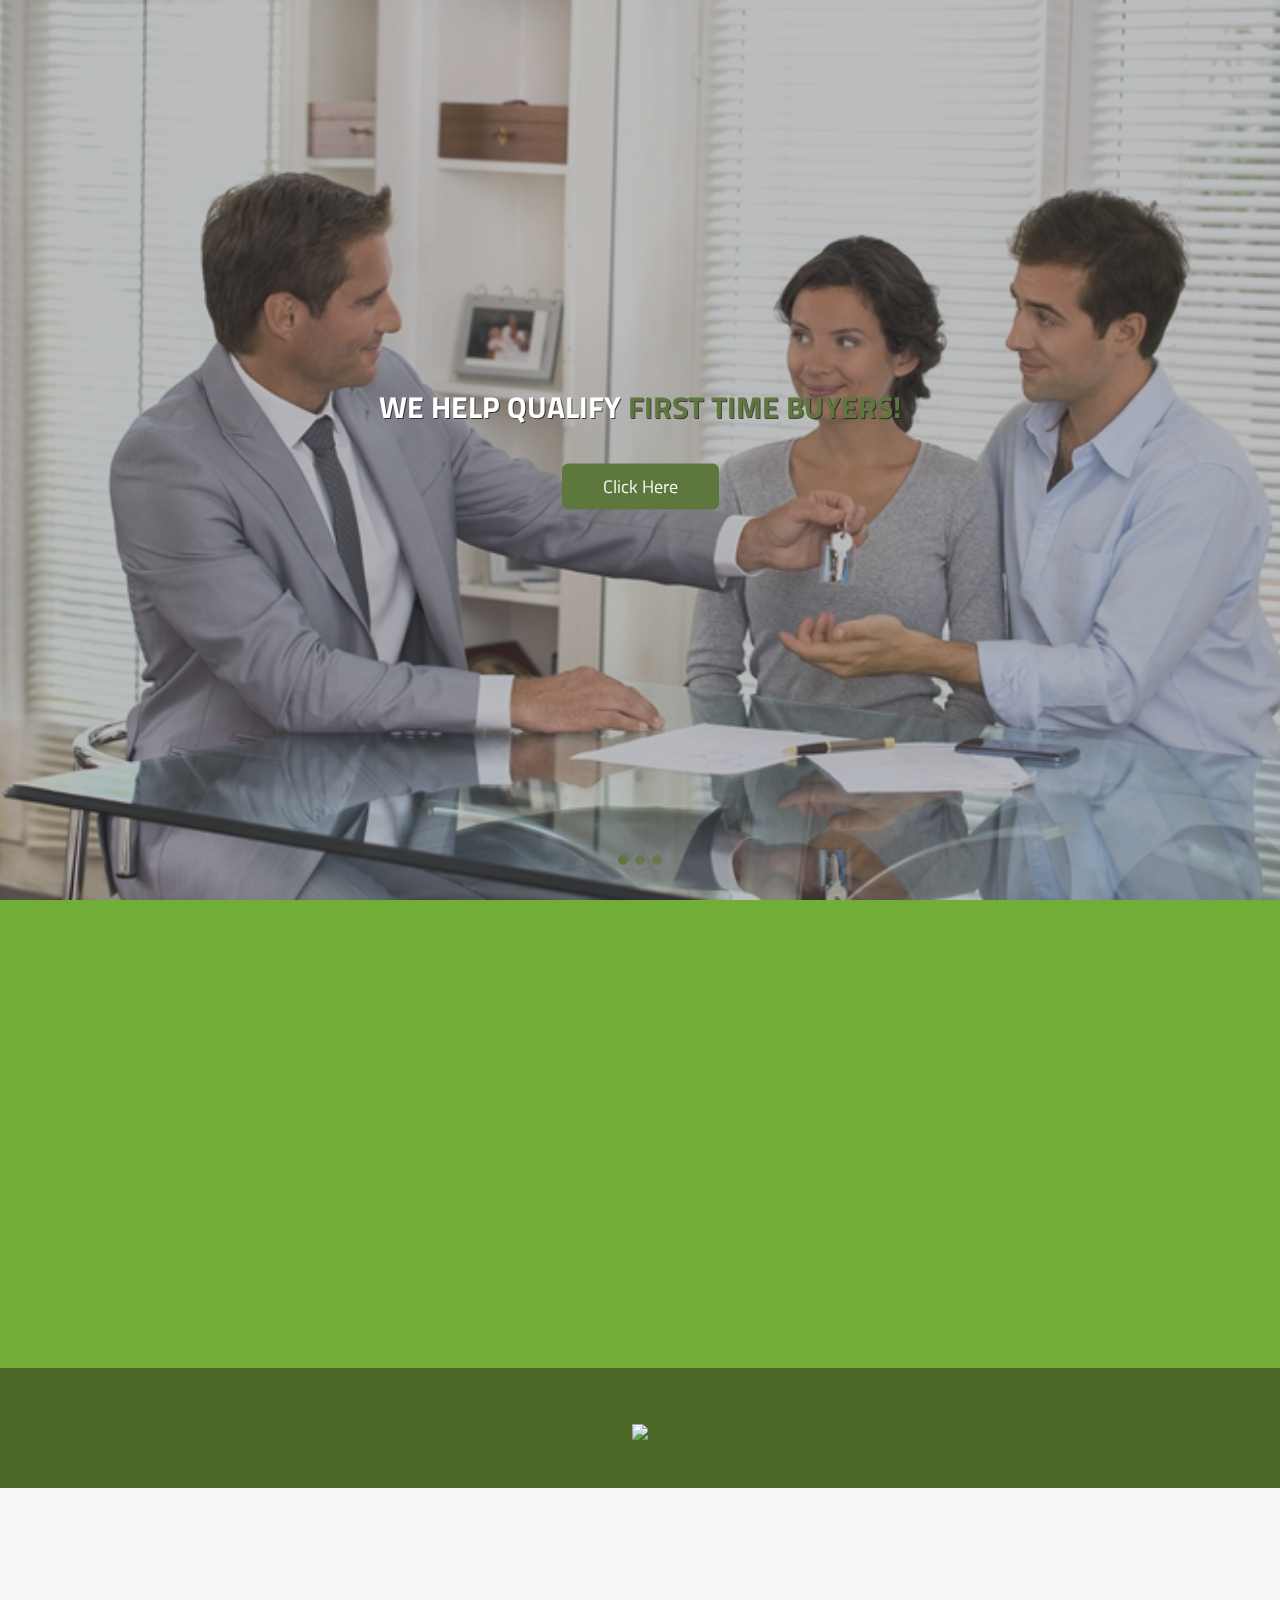
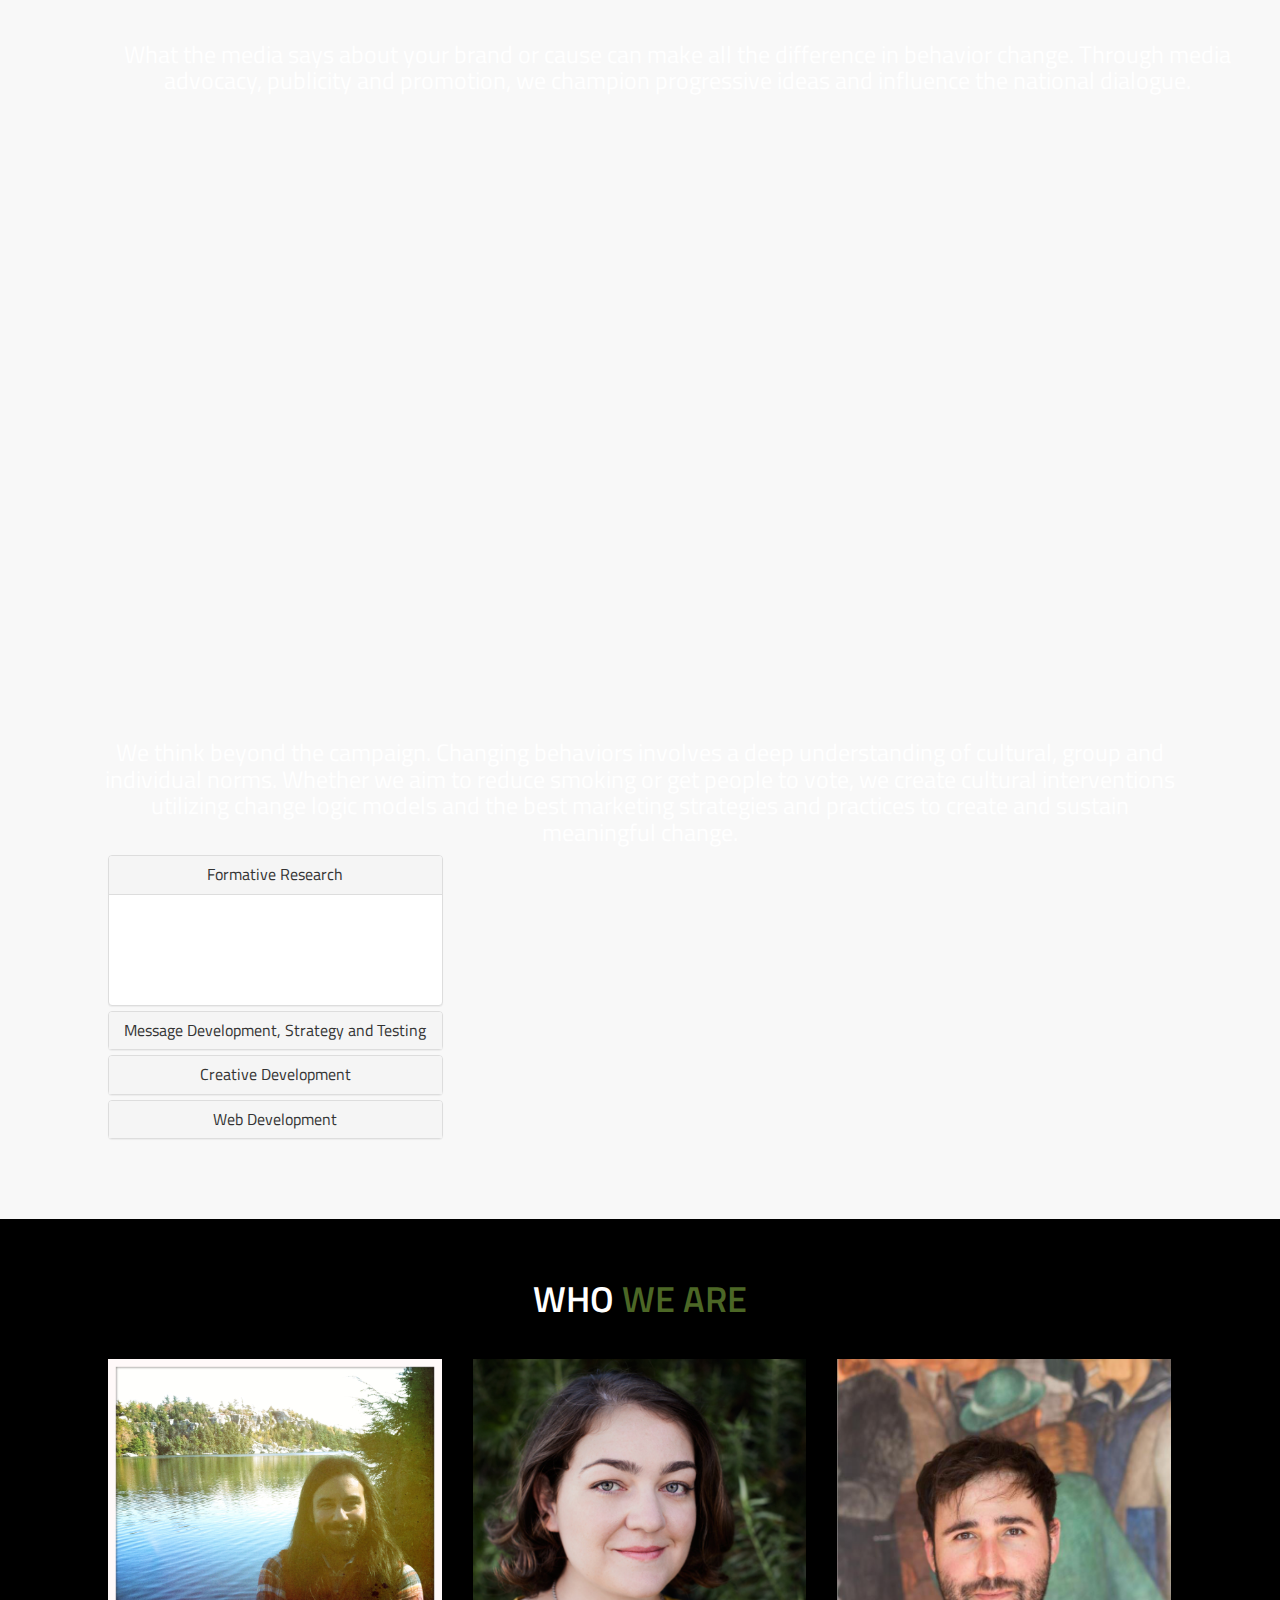
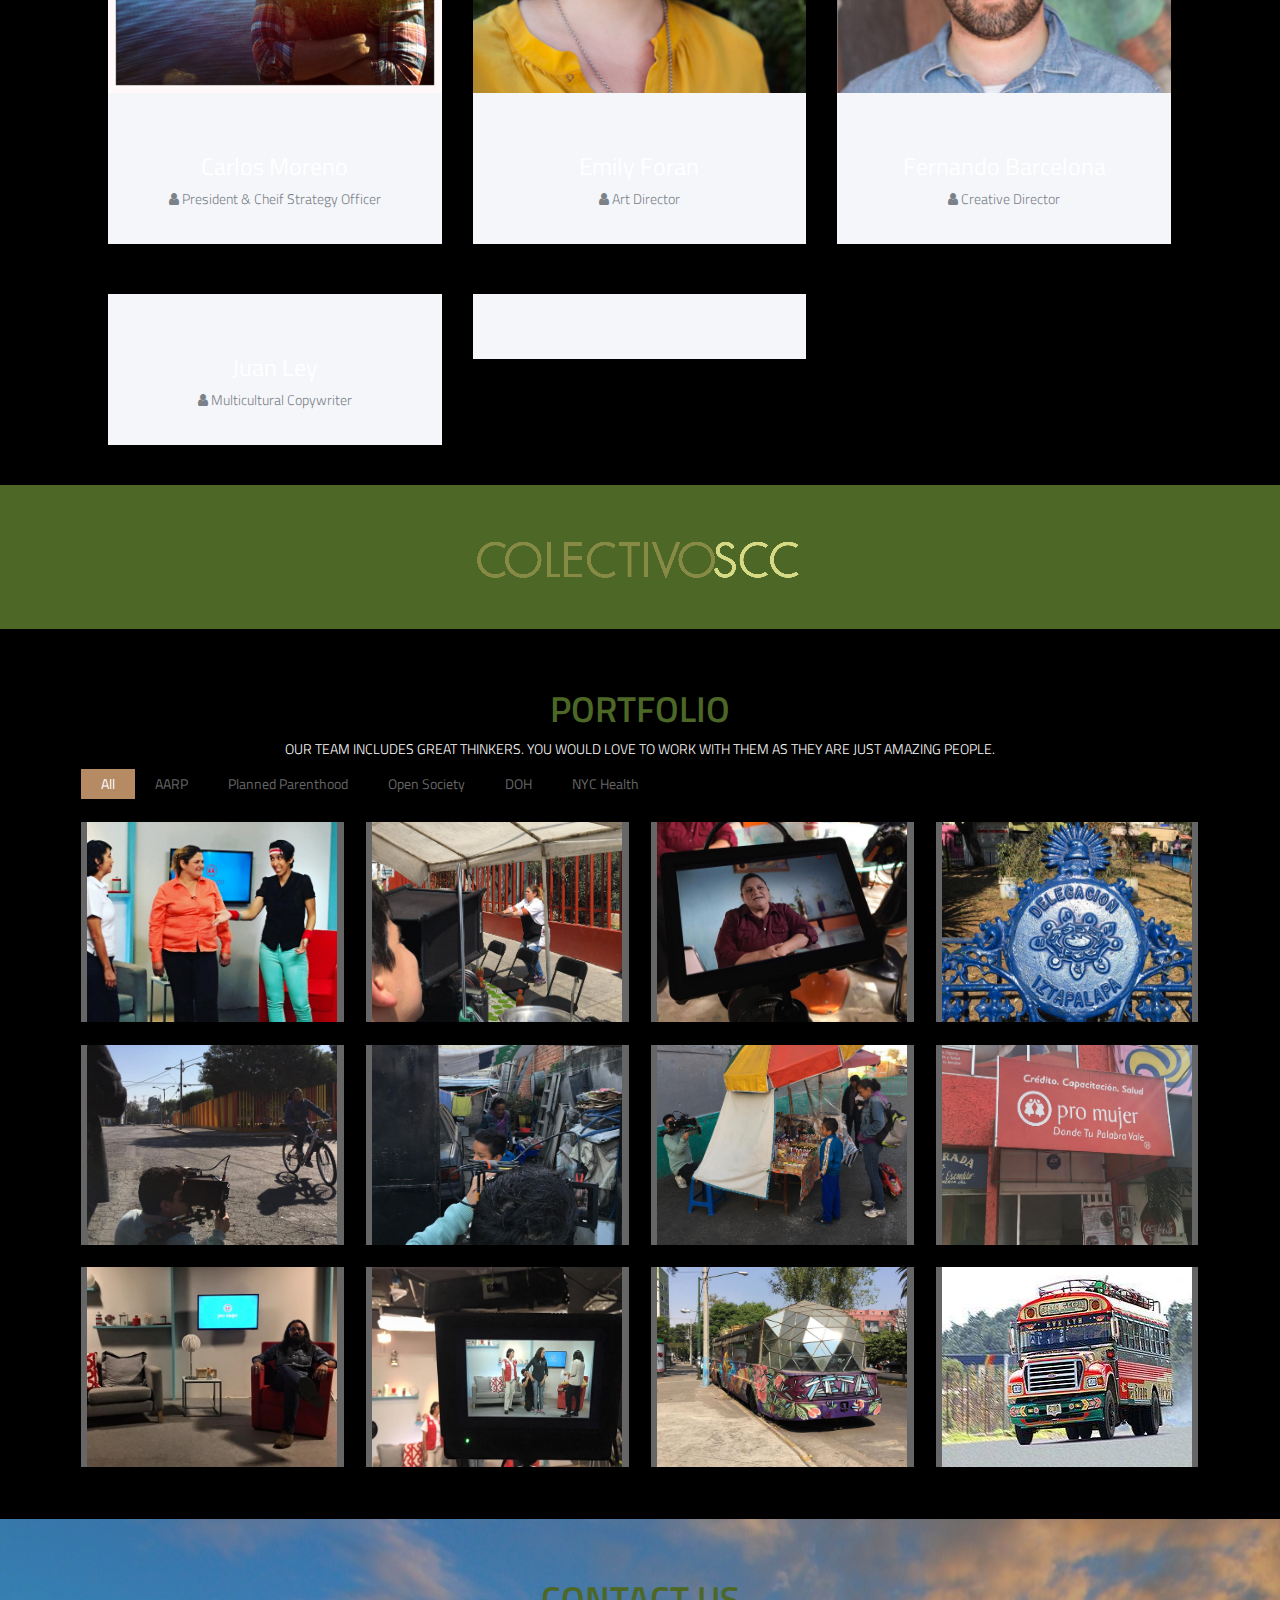
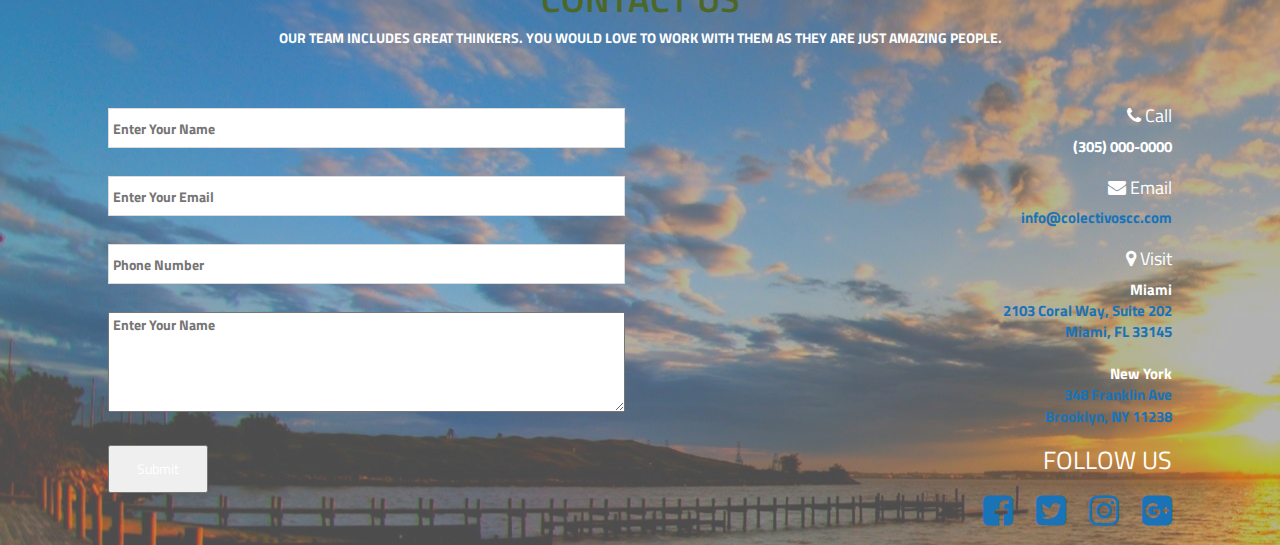
==== public/index.html @ 6e2c5926 "push" ====
<!doctype html>
<html>
<head>
    <meta charset="utf-8">
    <meta http-equiv="X-UA-Compatible" content="IE=edge">
    <meta name="viewport" content="width=device-width, initial-scale=1">
    <title>Banking Mortgage Services</title>

    <!--Google web fonts-->
    <link href='http://fonts.googleapis.com/css?family=Titillium+Web:400,300,300italic,400italic,600,700,600italic,200,200italic' rel='stylesheet' type='text/css'>    
    <link href='http://fonts.googleapis.com/css?family=Play:400,700' rel='stylesheet' type='text/css'>
    
    <!-- Bootstrap -->
    <link href="css/bootstrap.min.css" rel="stylesheet">

    <link rel="stylesheet" type="text/css" href="css/animate.css">

    <!-- font awesome-->
    <link href="http://maxcdn.bootstrapcdn.com/font-awesome/4.2.0/css/font-awesome.min.css" rel="stylesheet">
    <link rel="stylesheet" href="css/skillset.css">


    <link rel="stylesheet" type="text/css" href="css/owl.carousel.css"> 
    <link rel="stylesheet" type="text/css" href="css/owl.transitions.css">
    <link rel="stylesheet" type="text/css" href="css/owl.theme.css">

    <link rel="stylesheet" type="text/css" href="style.css">

    <!-- HTML5 shim and Respond.js for IE8 support of HTML5 elements and media queries -->
    <!-- WARNING: Respond.js doesn't work if you view the page via file:// -->
    <!--[if lt IE 9]>
      <script src="https://oss.maxcdn.com/html5shiv/3.7.2/html5shiv.min.js"></script>
      <script src="https://oss.maxcdn.com/respond/1.4.2/respond.min.js"></script>
    <![endif]-->
</head>

<body>
<!--preloader-->
    <div id="preloader">
      <div id="status">&nbsp;</div>
    </div> 

<header class="main_header">
  <div class="row">
    <div class="content"> <a class="logo" href="#"><img src="img/looog.png" width="100px"></a>
      <div class="mobile-toggle"> <span></span> <span></span> <span></span></div>
      <nav>
        <ul class="main_menu">
          <li><a href=".hero">Home</a></li>
          <li><a href=".work_section">What We Do</a></li>
          <li><a href=".blog_area">Who We Are</a></li>
          <li><a href=".blog_area">Special Programs</a></li>
          <li><a href=".contact_area">Contact</a></li>                    
        </ul>
      </nav>
    </div>
  </div>
  <!-- END row --> 
</header>

<div class="carousel fade-carousel slide" data-ride="carousel" data-interval="2000" id="bs-carousel">
  <!-- Overlay -->
  <div class="overlay"></div>

  <!-- Indicators -->
  <ol class="carousel-indicators">
    <li data-target="#bs-carousel" data-slide-to="0" class="active"></li>
    <li data-target="#bs-carousel" data-slide-to="1"></li>
    <li data-target="#bs-carousel" data-slide-to="2"></li>
  </ol>
  
  <!-- Wrapper for slides -->
  <div class="carousel-inner">
    <div class="item slides active">
      <div class="slide-1"></div>
      <div class="hero">
        <hgroup>
            <h2><b>We help qualify <span>first time buyers!</b></span></h2>        
            <h3></h3>
        </hgroup>
        <a href="#audio" class="scrollupto"><button class="btn btn-hero btn-lg" role="button">Click Here</button></a>
      </div>
    </div>
    <div class="item slides">
      <div class="slide-2"></div>
      <div class="hero">        
        <hgroup> 
            <h2><b>Save hundreds <span>on your mortgage payment!</b></span></h2>        
            <h3></h3>
        </hgroup>       
        <button class="btn btn-hero btn-lg" href="#tints"role="button">Click Here</button>
      </div>
    </div>
    <div class="item slides">
      <div class="slide-3"></div>
      <div class="hero">        
        <hgroup>
            <h2><b>We offer FHA Programs for <span>seniors 62 years of age and over!</b></span></h2>         
            <h3></h3>
        </hgroup>
        <button class="btn btn-hero btn-lg" href="#rims"role="button">Click Here</button>
      </div>
    </div>
  </div> 
</div>
<div class="work_area">
  <div class="container">
    <div class="row">  
      <div class="work_section">
        <h1 class="wow bounceInLeft">About <span>Banking Mortgage Services</span></h1>
          <div class="col-md-12 wow bounceInRight animated">
            <div class="bs-example">
              <ul class="nav nav-tabs">
                  <li class="active"><a data-toggle="tab" href="#sectionA"><i class="fa fa-volume-up"></i></a></li>
                  <li><a data-toggle="tab" href="#sectionB"><i class="fa fa-cogs"></i></a></li>
                  <li><a data-toggle="tab" href="#sectionC"><i class="fa fa-car"></i></a></li>
              </ul>
              <div class="tab-content">
                  <div id="sectionA" class="tab-pane fade in active">
                      <h3>Audio</h3>
                      <p>Nothing makes a drive better than music and your car stereo – just the way you like it. Make Banking Mortgage Services your one stop for your custom car audio and car stereo installation needs. From iPod integration to custom stereo installation and subwoofer enclosures, we do it all.</p>
                  </div>
                  <div id="sectionB" class="tab-pane fade">
                      <h3>Tints</h3>
                      <p>We offer a full complement of professional window tinting for automobiles, boats, homes and office buildings. Whether you're a private owner or a commercial business, our certified technicians can help you select the right tint solution for your application. We guarantee service and have lifetime warranties available.</p>
                  </div>
                  <div id="sectionC" class="tab-pane fade">
                      <h3>Rims</h3>
                      <p>We now stock tires and rims, so if you're in need of replacement tires or want to replace those battered, worn out rims, look no further and come check out what we have available in stock!</p>
                  </div>
                 
                                                                  
              </div>
            </div>
          </div>
      </div>
    </div>  
  </div>    
</div><!-- work area end   -->
<div class="getit_area">
  <div class="container">
    <div class="row">
      <div class="getit_section">
        <h1><img src="img/loggo.png"></h1>
      </div>  
    </div>
  </div>
</div><!--  getit area end -->
<div class="skill_area">
  <div class="service_area">
  <div class="container">
    <div class="row">

      <div class="skill_section">
         <h2 class="wow bounceInLeft animated">Public <span>Relations</span></h2>
              

              <main>
              <h3 id="skills wow bounceInRight animated">What the media says about your brand or cause can make all the difference in behavior change. Through media advocacy, publicity and promotion, we champion progressive ideas and influence the national dialogue.</h3>

  <div class="container">

    <div class="row">
      <div class="service_section wow bounceInLeft animated">
          <div class="col-md-3">
            <div class="single_service">        
              <div class="ico"><i class="fa fa-mobile"></i></div>
              <h2>Media Relations</h2>
              <p>Storytelling, targeted messaging and placement, opposition management, crisis communications, and media scan and analysis.</p>
            </div>
          </div>

          <div class="col-md-3">
            <div class="single_service">        
              <div class="ico"><i class="fa fa-code"></i></div>          
              <h2>Media Training</h2>
              <p>Preparedness, message training and on-camera coaching</p>
            </div>
          </div>

          <div class="col-md-3">
            <div class="single_service">        
              <div class="ico"><i class="fa fa-paint-brush"></i></div>         
              <h2>Social Media</h2>
              <p>Influencer, surrogate and stakeholder engagement</p>
            </div>
          </div>

          <div class="col-md-3">
            <div class="single_service">        
              <div class="ico"><i class="fa fa-heart-o"></i></div>        
              <h2>Measurement</h2>
              <p>Social media analytics, earned media evaluation</p>
            </div>
          </div>

      </div>
    </div>
  </div>
</div>
</div>
</div>
</div><!-- service area end   -->
<div class="skill_area">
  <div class="container">
    <div class="row">

      <div class="skill_section">
         <h2 class="wow bounceInLeft animated">BEHAVIOR CHANGE <span>MARKETING</span></h2>
              

              <main>
              <h3 id="skills wow bounceInRight animated">We think beyond the campaign. Changing behaviors involves a deep understanding of cultural, group and individual norms. Whether we aim to reduce smoking or get people to vote, we create cultural interventions utilizing change logic models and the best marketing strategies and practices to create and sustain meaningful change.</h3>

          <div class="col-md-4">

            
            <div class="panel-group" id="accordion" role="tablist" aria-multiselectable="true">

              <div class="panel panel-default">
                <div class="panel-heading" role="tab" id="headingOne">
                  <h4 class="panel-title">
                    <a data-toggle="collapse" data-parent="#accordion" href="#collapseOne" aria-expanded="true" aria-controls="collapseOne">
                      Formative Research
                    </a>
                  </h4>
                </div>
                <div id="collapseOne" class="panel-collapse collapse in" role="tabpanel" aria-labelledby="headingOne">
                  <div class="panel-body">
                    Focus groups, secondary research, social media review, survey screening, representative survey sampling, observation and reporting a recommendation.
                  </div>
                </div>
              </div>
              <div class="panel panel-default">
                <div class="panel-heading" role="tab" id="headingTwo">
                  <h4 class="panel-title">
                    <a class="collapsed" data-toggle="collapse" data-parent="#accordion" href="#collapseTwo" aria-expanded="false" aria-controls="collapseTwo">
                      Message Development, Strategy and Testing
                    </a>
                  </h4>
                </div>
                <div id="collapseTwo" class="panel-collapse collapse" role="tabpanel" aria-labelledby="headingTwo">
                  <div class="panel-body">
                    Message mapping, framing and development, and testing
                  </div>
                </div>
              </div>
              <div class="panel panel-default">
                <div class="panel-heading" role="tab" id="headingThree">
                  <h4 class="panel-title">
                    <a class="collapsed" data-toggle="collapse" data-parent="#accordion" href="#collapseThree" aria-expanded="false" aria-controls="collapseThree">
                      Creative Development
                    </a>
                  </h4>
                </div>
                <div id="collapseThree" class="panel-collapse collapse" role="tabpanel" aria-labelledby="headingThree">
                  <div class="panel-body">
                    Concept development, graphic and web design and build, and marketing materials, copywriting
                </div>
                
              </div>
              
          </div>
          <div class="panel panel-default">
                <div class="panel-heading" role="tab" id="headingFour">
                  <h4 class="panel-title">
                    <a class="collapsed" data-toggle="collapse" data-parent="#accordion" href="#collapseFour" aria-expanded="false" aria-controls="collapseFour">
                      Web Development
                    </a>
                  </h4>
                </div>
                <div id="collapseFour" class="panel-collapse collapse" role="tabpanel" aria-labelledby="headingFour">
                  <div class="panel-body">
                    Organizational and brand websites, campaign microsite and social media integration
                  </div>
              

            </div>            


          
             
              </div>
              </main>
          </div>
      </div>
    </div>
  </div>
</div><!-- skill area end-->
<div class="blog_area">
  <div class="container">
    <div class="row">
      <div class="blog_section">
          <h1>Who <span>We Are</span></h1>
          <div class="single_blog col-md-4 slider-content">
            <a href="#portfolioModal1" data-toggle="modal">
                <img src="img/carlos.jpg" alt="">
                <div class="slider-text">
                  <h3>Carlos Moreno</h3>
                  <p> <i class="fa fa-user"></i> President & Cheif Strategy Officer 
                </div>
            </a>
          </div> 
          <div class="single_blog col-md-4 slider-content">
            <a href="portfolioModal2" data-toggle="modal">
                <img src="img/ee.jpg" alt="">
                <div class="slider-text">
                  <h3>Emily Foran</h3>
                  <p> <i class="fa fa-user"></i> Art Director 

                </div>
            </a>
          </div> 
          <div class="single_blog col-md-4 slider-content">
            <a href="#portfolioModal3" data-toggle="modal">
                <img src="img/ff.jpg" alt="">
                <div class="slider-text">
                  <h3>Fernando Barcelona</h3>
                  <p> <i class="fa fa-user"></i> Creative Director 
                </div>
            </a>
          </div>    
          <center><div class="single_blog col-md-4 slider-content">
            <a href="#portfolioModal4" data-toggle="modal">
                <img src="img/juan.jpg" alt="">
                <div class="slider-text">
                  <h3>Juan Ley</h3>
                  <p> <i class="fa fa-user"></i> Multicultural Copywriter 
                </div>
            </a>
          </div>   
        <div class="single_blog col-md-4 slider-content">
            <a href="#portfolioModal5">
                <img src="img/.jpg" alt="">
                <div class="slider-text">
                  
                </div>
            </a>
          </div>   </center>                          
      </div>
    </div>
  </div>
</div><!-- blog area end   -->


      


<div class="getit_area">
  <div class="container">
    <div class="row">
      <div class="getit_section">
        <h1><img src="img/lll.png"></h1>
      </div>  
    </div>
  </div>
</div><!--  getit area end -->


<div class="portfolio_area">
  <div class="container">
      <div class="portfolio_section">
          <div class="col-md-12 portfolio_top">
              <h1>Portfolio</h1>
              <p>OUR TEAM INCLUDES GREAT THINKERS. YOU WOULD LOVE TO WORK WITH THEM AS THEY ARE JUST AMAZING PEOPLE.</p>
          </div>  
      </div>

    <ul id="filters" class="clearfix">
      <li><span class="filter active" data-filter="app card icon logos web">All</span></li>
      <li><span class="filter" data-filter="app">AARP</span></li>
      <li><span class="filter" data-filter="card">Planned Parenthood</span></li>
      <li><span class="filter" data-filter="icon">Open Society</span></li>
      <li><span class="filter" data-filter="logos">DOH</span></li>
      <li><span class="filter" data-filter="web">NYC Health</span></li>
    </ul>

    <div id="portfoliolist">
      
      <div class="portfolio logos" data-cat="logos">
        <div class="portfolio-wrapper">       
          <img src="img/1.png" height="200px" width="250px" alt="" />
          <div class="label">
            <div class="label-text">
              <a class="text-title"></a>
              <span class="text-category"></span>
            </div>
            <div class="label-bg"></div>
          </div>
        </div>
      </div>        

      <div class="portfolio app" data-cat="app">
        <div class="portfolio-wrapper">     
          <img src="img/2.png" height="200px" width="250px" alt="" />
          <div class="label">
            <div class="label-text">
              <a class="text-title"></a>
              <span class="text-category"></span>
            </div>
            <div class="label-bg"></div>
          </div>
        </div>
      </div>    
      
      <div class="portfolio web" data-cat="web">
        <div class="portfolio-wrapper">           
          <img src="img/3.png" height="200px" width="250px" alt="" />
          <div class="label">
            <div class="label-text">
              <a class="text-title"> </a>
              <span class="text-category"> </span>
            </div>
            <div class="label-bg"></div>
          </div>
        </div>
      </div>        
      
      <div class="portfolio card" data-cat="card">
        <div class="portfolio-wrapper">     
          <img src="img/4.png" height="200px" width="250px" alt="" />
          <div class="label">
            <div class="label-text">
              <a class="text-title"> </a>
              <span class="text-category"> </span>
            </div>
            <div class="label-bg"></div>
          </div>
        </div>
      </div>  
            
      <div class="portfolio app" data-cat="app">
        <div class="portfolio-wrapper">
          <img src="img/5.png" height="200px" width="250px" alt="" />
          <div class="label">
            <div class="label-text">
              <a class="text-title"></a>
              <span class="text-category"></span>
            </div>
            <div class="label-bg"></div>
          </div>
        </div>
      </div>      
      
      <div class="portfolio card" data-cat="card">
        <div class="portfolio-wrapper">     
          <img src="img/6.png" height="200px" width="250px" alt="" />
          <div class="label">
            <div class="label-text">
              <a class="text-title"></a>
              <span class="text-category"> </span>
            </div>
            <div class="label-bg"></div>
          </div>
        </div>
      </div>  
      
      <div class="portfolio card" data-cat="card">
        <div class="portfolio-wrapper">     
          <img src="img/7.png" height="200px" width="250px" alt="" />
          <div class="label">
            <div class="label-text">
              <a class="text-title"></a>
              <span class="text-category"> </span>
            </div>
            <div class="label-bg"></div>
          </div>
        </div>
      </div>  
      
      <div class="portfolio logos" data-cat="logos">
        <div class="portfolio-wrapper">     
          <img src="img/8.png" height="200px" width="250px" alt="" />
          <div class="label">
            <div class="label-text">
              <a class="text-title"></a>
              <span class="text-category"></span>
            </div>
            <div class="label-bg"></div>
          </div>
        </div>
      </div>                                                                              
      
      <div class="portfolio app" data-cat="app">
        <div class="portfolio-wrapper">     
          <img src="img/9.png" height="200px" width="250px" alt="" />
          <div class="label">
            <div class="label-text">
              <a class="text-title"> </a>
              <span class="text-category"></span>
            </div>
            <div class="label-bg"></div>
          </div>
        </div>
      </div>                            
      
      <div class="portfolio card" data-cat="card">
        <div class="portfolio-wrapper">     
          <img src="img/10.png" height="200px" width="250px" alt="" />
          <div class="label">
            <div class="label-text">
              <a class="text-title"></a>
              <span class="text-category"></span>
            </div>
            <div class="label-bg"></div>
          </div>
        </div>
      </div>        

      <div class="portfolio logos" data-cat="logos">
        <div class="portfolio-wrapper">     
          <img src="img/about.png" height="200px" width="250px" alt="" />
          <div class="label">
            <div class="label-text">
              <a class="text-title"></a>
              <span class="text-category"></span>
            </div>
            <div class="label-bg"></div>
          </div>
        </div>
      </div>                                  

      <div class="portfolio logos" data-cat="logos">
        <div class="portfolio-wrapper">     
          <img src="img/about.jpg" height="200px" width="250px" alt="" />
          <div class="label">
            <div class="label-text">
              <a class="text-title"></a>
              <span class="text-category"></span>
            </div>
            <div class="label-bg"></div>
          </div>
        </div>
      </div>                          
      
             
                    
      
    </div>
    
  </div>
</div><!-- portfolio area end   -->









<div class="contact_area">

  <div class="container">
    <div class="row">
      <div class="contact_section">
          <h1>Contact us</h1>
          <p><b>OUR TEAM INCLUDES GREAT THINKERS. YOU WOULD LOVE TO WORK WITH THEM AS THEY ARE JUST AMAZING PEOPLE.</b></p>

                    <div class="col-md-6">
                        <div class="contact_form">
                        <fieldset id="contact_form">
                            <div id="result"></div>
                                <label for="name">
                                <input type="text" name="name" id="name" placeholder="Enter Your Name" />
                                </label>
                                
                                <label for="email">
                                <input type="email" name="email" id="email" placeholder="Enter Your Email" />
                                </label>
                                
                                <label for="phone">
                                <input type="text" name="phone" id="phone" placeholder="Phone Number" />
                                </label>
                                
                                <label for="message">
                                <textarea name="message" id="message" placeholder="Enter Your Name"></textarea>
                                </label>
                                <button class="submit_btn" id="submit_btn">Submit</button>
                                </label>
                        </fieldset>                           
                        </div>
                    </div>
                    <div class="col-md-6">
                        <div class="contact_text">
                            
                            <ul class="contact_info">
                              <h4><i class="fa fa-phone"></i> Call</h4>
                    <p><a href="tel:3050000000"></a><b>(305) 000-0000</b></p>
                                <li><h4><i class="fa fa-envelope"></i> Email</h4>
                    <p><a href="mailto:info@colectivoscc.com"><b>info@colectivoscc.com</b></a>
                    </p></li>
                                <li><h4><i class="fa fa-map-marker"></i> Visit</h4>

                    <p><b>Miami<br><a href="http://maps.apple.com/?address=2103+Coral Way+Miami,FL">2103 Coral Way, Suite 202<br>Miami, FL 33145</a></p>
                    <p>New York<br><a href="http://maps.apple.com/?address=348+Franklin+Ave+Brooklyn,NY">348 Franklin Ave
                        <br>Brooklyn, NY 11238</b></a></p></li>
                                <li></li>
                            </ul>
                            <h3>follow us</h3>
                            <ul class="contact_social">
                                <a href="https://www.facebook.com/ColectivoSCC/"><li><i class="fb fa fa-facebook-square"></i></li></a>
                                <a href="https://twitter.com/colectivoscc"><li><i class="tw fa fa-twitter-square"></i></li></a>
                                <a href="https://www.instagram.com/colectivosocialchange/"><li><i class="rss fa fa-instagram"></i></li></a>
                                <a href="#"><li><i class="gp fa fa-google-plus-square"></i></li></a>
                            </ul>                            
                        </div>
                    </div>
      </div>
    </div>
  </div> 
</div><!-- contact area end   -->
 <!-- Example Modal 1 -->
    <div class="portfolio-modal modal fade" id="portfolioModal1" tabindex="-1" role="dialog" aria-hidden="true" style="background-image: url('assets/img/white.png')">
        <div class="modal-content">
            <div class="close-modal" data-dismiss="modal">
                <div class="lr">
                    <div class="rl">
                    </div>
                </div>
            </div>
            <div class="modal-body">
                <div class="container">
                    <div class="row">
                        <div class="col-lg-8 col-lg-offset-2">
                            <h2><b>Carlos Moreno</h2>
                            <h4>President & Cheif Strategy Officer</h4>
                            <hr class="colored">
                            
                            <p>Carlos has worked at the intersection of public health, social justice and technology for almost twenty years. Only one priority has remained constant throughout his career: finding news ways, through communications, to create beneficial change for people, particularly those in greatest need.</p>
                            <p>With more than fifteen years of leadership experience in strategic marketing and media relations, Carlos founded ColectivoSCC in 2012 to focus his work on developing sustainable solutions towards reducing health and social inequality. He leads creative, messaging and organizational strategy bridging the disciplines of social marketing and public relations. He has developed award winning, high visibility campaigns for organizations like AARP, Planned Parenthood Federation of America, Open Society Foundations and the New York State Department of Health.</p><p>He believes in the power of social entrepreneurship to be the next catalyst for meaningful change in society. At ColectivoSCC, he aims to forge alliances with for profit and non-profit organizations that want to make the world a more just and equitable place.</p><p>Carlos holds a BA in political science from Howard University in Washington, D.C. He lives in Miami with his lovely wife, Courtney, daughter and son, Montana and Camilo, an American Bulldog, Bernard, and a feisty, entitled cat named Nina.</p>
                            
                           
                            
                        </div>
                        </div>
                       
                            <button type="button" class="btn btn-default" data-dismiss="modal"><i class="fa fa-times"></i> Close</button>
                        </div>
                    </div>
                </div>
            </div>
        </div>
    </div>
    <!-- Example Modal 2-->
    <div class="portfolio-modal modal fade" id="portfolioModal2" tabindex="-1" role="dialog" aria-hidden="true" style="background-image: url('assets/img/modal.jpeg')">
        <div class="modal-content">
            <div class="close-modal" data-dismiss="modal">
                <div class="lr">
                    <div class="rl">
                    </div>
                </div>
            </div>
            <div class="modal-body">
                <div class="container">
                    <div class="row">
                        <div class="col-lg-8 col-lg-offset-2">
                            <h2><b>Emily Foran</h2>
                            <h4>Art Director</h4>
                            <hr class="colored">
                            
                            <p>Emily specializes in designing concept-driven, creative social marketing campaigns. She believes in the power of visual communications to raise awareness and drive behavior change promoting public health, human rights and social justice. She understands the intrinsic value of developing targeted messages with bold imagery that cuts through the noise and reaches individuals at a personal level.
                            <p>Before Frank Cilione ining forces with ColectivoSCC, Emily was the Art Director at Better World Advertising where she oversaw the creative development, design and production of over 100 social marketing campaigns including HIV Stops With Me, Stronger, Don’t Erase Your Future, Vaccines For All, Adoption SF and Sugar Bites. She worked with clients committed to social change at every level, ranging from small, local nonprofit organizations to universities, county and state health departments and the FDA and CDC. The campaigns she worked on have shown measurable results including an increase in vaccine rates to a decrease in stigma around living with HIV. The American Public Health Association, as well as the Webby, American Graphic Design, Davey, Telly, Communicator, W3 and Pantone Color in Design awards have honored her work.</p><p>Emily has a BFA in Communications Design from the College of Visual and Performing Arts at Syracuse University; she has also studied sociology and photography. After twelve years in the San Francisco Bay Area, she recently moved back to her hometown of Portland, Maine with her husband, baby daughter and misbehaving terrier.</p>
                        </div>
                        </div>
                       
                            <button type="button" class="btn btn-default" data-dismiss="modal"><i class="fa fa-times"></i> Close</button>
                        </div>
                    </div>
                </div>
            </div>
        </div>
    </div>
    <!-- Example Modal 3 -->
    <div class="portfolio-modal modal fade" id="portfolioModal3" tabindex="-1" role="dialog" aria-hidden="true" style="background-image: url('assets/img/modal.jpeg')">
        <div class="modal-content">
            <div class="close-modal" data-dismiss="modal">
                <div class="lr">
                    <div class="rl">
                    </div>
                </div>
            </div>
            <div class="modal-body">
                <div class="container">
                    <div class="row">
                        <div class="col-lg-8 col-lg-offset-2">
                            <h2><b>Fernando Barcelona</h2>
                            <h4>Creative Director</h4>
                            <hr class="colored">
                            
                            <p>Fernando joins ColectivoSCC as Creative Director with over 10 years of experience creating award winning integrated campaigns both in the private and nonprofit sectors. During his career he has worked with different communities on an array of social justice issues spanning from child welfare and youth empowerment to public health and harm reduction.</p>
                            <p>He has extensive experience cracking strategies and crafting impactful messaging to build awareness, inspire change, stop stigma and create movements. He believes that in order to inspire real transformations through a social marketing campaign, not only does the idea need to be rooted in true human insights and behavior, it also needs to be executed with engaging and relatable creative that truly resonates with the target audience.</p><p>He has worked as a creative at agencies such as Better World Advertising, Ogilvy & Mather, LBi and Publicis New York where he led development for broadcast, digital and print advertising for both national and international accounts. His previous clients include organizations such as the Human Rights Campaign, Voices for Illinois Children, The New York State Department of Health, Strengthening Families Illinois, Family Builders and Harvard University. </p><p>Fernando holds a BA in Communication Studies from the University of San Francisco and a diploma in Copywriting from Miami Ad School. He currently lives in Brooklyn, New York with his partner and dog Amos.</p>
                        </div>
                        </div>
                       
                            <button type="button" class="btn btn-default" data-dismiss="modal"><i class="fa fa-times"></i> Close</button>
                        </div>
                    </div>
                </div>
            </div>
        </div>
    </div>
    <!-- Example Modal 4 -->
    <div class="portfolio-modal modal fade" id="portfolioModal4" tabindex="-1" role="dialog" aria-hidden="true" style="background-image: url('assets/img/modal.jpeg')">
        <div class="modal-content">
            <div class="close-modal" data-dismiss="modal">
                <div class="lr">
                    <div class="rl">
                    </div>
                </div>
            </div>
            <div class="modal-body">
                <div class="container">
                    <div class="row">
                        <div class="col-lg-8 col-lg-offset-2">
                            <h2><b>Juan Ley</h2>
                            <h4>Multicultural Copywriter</h4>
                            <hr class="colored">
                            
                            <p>Juan is a creative copywriter and filmmaker. His passion for storytelling and aesthetics has guided him to create a wide body of work extending from feature film screenplays to fully integrated multicultural campaigns. Juan believes in the power of communication as an agent of social change, personal growth and meaning. He prefers questions to answers, and exploration to dogma.</p>
                            <p>Throughout his career, Juan has specialized in multicultural copywriting for clients such as The Partnership for Drug-Free Kids and AARP. He has produced a comprehensive range of creative pieces, from social media campaigns to TV spots. Juan strives to create insight-rich, strategically-driven, clear and effective creative work that can go beyond simple awareness and inspire true social transformation.</p><p>Juan holds a BA in Audiovisual Communications from the Complutense University in Spain, a BA in Media Practice and Theory from Sussex University in the UK, and an MFA in Film from Columbia University. A native of Havana, Cuba, he now calls New York City home.</p>
                        </div>
                        </div>
                       
                            <button type="button" class="btn btn-default" data-dismiss="modal"><i class="fa fa-times"></i> Close</button>
                        </div>
                    </div>
                </div>
            </div>
        </div>
    </div>


    <!-- jQuery (necessary for Bootstrap's JavaScript plugins) -->
    <script src="https://ajax.googleapis.com/ajax/libs/jquery/1.11.1/jquery.min.js"></script>
    <!-- Include all compiled plugins (below), or include individual files as needed -->
    <script src="js/bootstrap.min.js"></script>
    
    <script src="js/wow.js"></script>

    <script src="js/jquery.nicescroll.js"></script>
    
    <script type="text/javascript" src="js/jquery.easing.min.js"></script>  
    <script type="text/javascript" src="js/jquery.mixitup.min.js"></script>
    <script src="js/imagesloaded.pkgd.min.js"></script>

   <script src="js/skillset.js"></script>

   <script src="js/owl.carousel.js"></script> 


   <script src="js/scrollupto.js"></script>
   <script type="text/javascript" src="js/main.js"></script>
</body>
</html>
---- public/css/skillset.css ----
*, *:before, *:after {
-moz-box-sizing: border-box;
-webkit-box-sizing: border-box;
box-sizing: border-box;
}

[class^="icon-"]:before, [class*=" icon-"]:before {
font-family: "fontello";
font-style: normal;
font-weight: normal;
speak: none;
display: inline-block;
text-decoration: inherit;
/* For safety - reset parent styles, that can break glyph codes*/
font-variant: normal;
text-transform: none;
}


/*MAIN*/

.skillset-list {
display: table;
width: 100%;
padding: 0px;
margin: 0px;
}
.skillset-list li {
position: relative;
float: left;
clear: right;
width: 100%;
list-style: none;
text-align: left;
font-size: 1em;
font-weight: 300;
color: #666666;
}
.skillset-list li .bar {
display: table;
float: left;
width: 100%;
height: 10px;
margin: 10px 0px 10px 0px;
background-color: #f5f5f5;
}
 @-webkit-keyframes create-full {
 0% {
 opacity: 0.4;
 z-index: 100;
 -ms-transform: scale(0.6); /* IE 9 */
 -webkit-transform: scale(0.6); /* Chrome, Safari, Opera */
 transform: scale(0.6);
}
 50% {
 opacity: 0.8;
 z-index: 150;
 -ms-transform: scale(1.5); /* IE 9 */
 -webkit-transform: scale(1.5); /* Chrome, Safari, Opera */
 transform: scale(1.5);
}
 100% {
 opacity: 1;
 z-index: 200;
 -ms-transform: scale(1.0); /* IE 9 */
 -webkit-transform: scale(1.0); /* Chrome, Safari, Opera */
 transform: scale(1.0);
}
}
 @keyframes create-full {
 0% {
 opacity: 0.4;
 z-index: 100;
 -ms-transform: scale(0.6); /* IE 9 */
 -webkit-transform: scale(0.6); /* Chrome, Safari, Opera */
 transform: scale(0.6);
}
 50% {
 opacity: 0.8;
 z-index: 150;
 -ms-transform: scale(1.5); /* IE 9 */
 -webkit-transform: scale(1.5); /* Chrome, Safari, Opera */
 transform: scale(1.5);
}
 100% {
 opacity: 1;
 z-index: 200;
 -ms-transform: scale(1.0); /* IE 9 */
 -webkit-transform: scale(1.0); /* Chrome, Safari, Opera */
 transform: scale(1.0);
}
}
.skillset-list li .bar .full {
position: relative;
z-index: 100;
float: left;
height: 10px;
background-color: #f32b1a;
border-right: 1px solid #FBE0DE;
-webkit-animation: create-full 0.5s 1;
-moz-animation: create-full 0.5s 1;
-o-animation: create-full 0.5s 1;
animation: create-full 0.5s 1;
}
 @-webkit-keyframes create-empty {
 0% {
 opacity: 0.4;
}
 50% {
 opacity: 0.8;
}
 100% {
 opacity: 1;
}
}
 @keyframes create-empty {
 0% {
 opacity: 0.4;
}
 50% {
 opacity: 0.8;
}
 100% {
 opacity: 1;
}
}
.skillset-list li .bar .empty {
float: left;
height: 10px;
background-color: #f0f0f0;
border-right: 1px solid #e0e0e0;
-webkit-animation: create-bar 0.5s 1;
-moz-animation: create-bar 0.5s 1;
-o-animation: create-bar 0.5s 1;
animation: create-bar 0.5s 1;
}
.skillset-list li #list-info {
position: absolute;
bottom: 90px;
right: 0px;
z-index: 100;
opacity: 0;
width: 200px;
padding: 8px;
background-color: #333333;
border: 1px solid rgba(255,255,255,0.9);
-webkit-transition: opacity 0.2s ease-out, bottom 0.2s ease-out;
-moz-transition: opacity 0.2s ease-out, bottom 0.2s ease-out;
-o-transition: opacity 0.2s ease-out, bottom 0.2s ease-out;
transition: opacity 0.2s ease-out, bottom 0.2s ease-out;
}
.skillset-list li #list-info p {
color: #ffffff;
font-weight: 400;
font-size: 0.9em;
}
---- public/style.css ----
* { box-sizing: border-box; }

body {
  padding: 0;
  margin: 0;
  text-align: center;
  font-family: 'Titillium Web', Helvetica, Arial, sans-serif;  
}


h1,h2,h3,h4,h5{
  color: #fff;
}

a { text-decoration: none; }
a:hover{
  text-decoration: none;
  -webkit-transition: all .5s ease-in-out;
  -moz-transition: all .5s ease-in-out;
  -o-transition: all .5s ease-in-out;
  -ms-transition: all .5s ease-in-out;
  transition: all .5s ease-in-out;
}


/*============== Preloader ==============*/

/* Preloader */
#preloader {
  position: fixed;
  top:0;
  left:0;
  right:0;
  bottom:0;
  background-color:#fff; /* change if the mask should have another color then white */
  z-index:99; /* makes sure it stays on top */
}

#status {
  width:200px;
  height:200px;
  position:absolute;
  left:50%; /* centers the loading animation horizontally one the screen */
  top:50%; /* centers the loading animation vertically one the screen */
  background-image:url(img/default.gif); /* path to your loading animation */
  background-repeat:no-repeat;
  background-position:center;
  margin:-100px 0 0 -100px; /* is width and height divided by two */
}


/*============== Scroll up to  ==============*/

#toTop {
  display:none;
  text-decoration:none;
  position:fixed;
  bottom:10px;
  right:10px;
  overflow:hidden;
  width:51px;
  height:51px;
  border:none;
  text-indent:100%;
  background:url(img/ui.totop.png) no-repeat left top;
}

#toTopHover {
  background:url(img/ui.totop.png) no-repeat left -51px;
  width:51px;
  height:51px;
  display:block;
  overflow:hidden;
  float:left;
  opacity: 0;
  -moz-opacity: 0;
  filter:alpha(opacity=0);
}

#toTop:active, #toTop:focus {
  outline:none;
}






/*============== Scroll up to  ==============*/

.row {
  width: 100%;
  margin: 0 auto;
  position: relative;
  padding: 0 2%;
}

.content {
  max-width: 940px;
  width: 100%;
  margin: 0 auto;
  padding: 50px 2% 50px;
}

.main_header .row .content { padding: 0; }


.dark { 
  background: #333; 
}



/*
Fade content bs-carousel with hero headers
Code snippet by maridlcrmn (Follow me on Twitter @maridlcrmn) for Bootsnipp.com
Image credits: unsplash.com
*/

/********************************/
/*       Fade Bs-carousel       */
/********************************/
.fade-carousel {
    position: relative;
    height: 100vh;
}
.fade-carousel .carousel-inner .item {
    height: 100vh;
}
.fade-carousel .carousel-indicators > li {
    margin: 0 2px;
    background-color: #4C6726;
    border-color: #4C6726;
    opacity: .7;
}
.fade-carousel .carousel-indicators > li.active {
  width: 10px;
  height: 10px;
  opacity: 1;
}

/********************************/
/*          Hero Headers        */
/********************************/
.hero {
    color: #fff;
    position: absolute;
    top: 50%;
    left: 50%;
    z-index: 3;
    color: #fff;
    text-align: center;
    text-transform: uppercase;
    text-shadow: 1px 1px 0 rgba(0,0,0,.75);
      -webkit-transform: translate3d(-50%,-50%,0);
         -moz-transform: translate3d(-50%,-50%,0);
          -ms-transform: translate3d(-50%,-50%,0);
           -o-transform: translate3d(-50%,-50%,0);
              transform: translate3d(-50%,-50%,0);
}
.hero h1 {
    color: #fff;
    font-size: 6em;    
    font-weight: bold;
    margin: 0;
    padding: 0;
}

.hero h1 span{
  color: #4C6726;
}
.hero h2 span{
  color: #4C6726;
}

.hero h3{
    color: #fff;
}

.fade-carousel .carousel-inner .item .hero {
    opacity: 0;
    -webkit-transition: 2s all ease-in-out .1s;
       -moz-transition: 2s all ease-in-out .1s; 
        -ms-transition: 2s all ease-in-out .1s; 
         -o-transition: 2s all ease-in-out .1s; 
            transition: 2s all ease-in-out .1s; 
}
.fade-carousel .carousel-inner .item.active .hero {
    opacity: 1;
    -webkit-transition: 2s all ease-in-out .1s;
       -moz-transition: 2s all ease-in-out .1s; 
        -ms-transition: 2s all ease-in-out .1s; 
         -o-transition: 2s all ease-in-out .1s; 
            transition: 2s all ease-in-out .1s;    
}

/********************************/
/*            Overlay           */
/********************************/
.overlay {
    position: absolute;
    width: 100%;
    height: 100%;
    z-index: 2;
    background-color: #080d15;
    opacity: .3;
}

/********************************/
/*          Custom Buttons      */
/********************************/
.btn.btn-lg {padding: 10px 40px;}
.btn.btn-hero,
.btn.btn-hero:hover,
.btn.btn-hero:focus {
    color: #f5f5f5;
    background-color: #4C6726;
    border-color: #4C6726;
    outline: none;
    margin: 20px auto;
}

/********************************/
/*       Slides backgrounds     */
/********************************/
.fade-carousel .slides .slide-1, 
.fade-carousel .slides .slide-2,
.fade-carousel .slides .slide-3 {
  height: 100vh;
  background-size: cover;
  background-position: center center;
  background-repeat: no-repeat;
}
.fade-carousel .slides .slide-1 {
  background-image: url(img/cover.jpg); 
}
.fade-carousel .slides .slide-2 {
  background-image: url(img/c2.jpg);
}
.fade-carousel .slides .slide-3 {
  background-image: url(img/c3.jpg);
}

/********************************/
/*          Media Queries       */
/********************************/
@media screen and (min-width: 980px){
    .hero { width: 980px; }    
}
@media screen and (max-width: 640px){
    .hero h1 { font-size: 4em; }    
}
.main_header {
  position: fixed;
  top: 0px;
  max-height: 70px;
  z-index: 999;
  width: 100%;
  background: none;
  overflow: hidden;
  -webkit-transition: all 0.3s;
  transition: all 0.3s;
  opacity: 5;
  top: -100px;
  padding-bottom: 6px;
}


@media only screen and (min-width : 320px) {
        
}

/* Extra Small Devices, Phones */ 
@media only screen and (min-width : 480px) {

}


@media only screen and (max-width : 600px) {
  .cd-headline b{

 
  }
}





.open-nav { max-height: 400px !important; }

.open-nav .mobile-toggle {
  transform: rotate(-90deg);
  -webkit-transform: rotate(-90deg);
}

.sticky {
  background-color: #fff;
  opacity: 1;
  top: 0px;
  border-bottom: 3px solid #70AE38;
}

.logo {
  padding-top: 1px;    
  width: 100px;
  font-size: 25px;
  color: #4C6726;
  text-transform: uppercase;
  float: left;
  display: block;
  margin-top: 0;
  line-height: 1;
  margin-bottom: 10px;
}

.main_menu li a:focus{
  outline: none;
}


.main_menu li a:active{
  text-decoration: none;
}

@media only screen and (max-width: 766px) {

.logo{
  padding-top: 0;
}

.main_header { padding-top: 25px; }

}



@media only screen and (max-width: 766px) {

.logo { float: none; }
}

nav {
  float: right;
  width: 60%;
}
@media only screen and (max-width: 766px) {

nav { width: 100%; }
}

nav ul {
  list-style: none;
  overflow: hidden;
  text-align: right;
  float: right;
}
@media only screen and (max-width: 766px) {

nav ul {
  padding-top: 10px;
  margin-bottom: 22px;
  float: left;
  text-align: center;
  width: 100%;
}
}

nav ul li {
  display: inline-block;
  margin-left: 11px;
  line-height: 1.5;
}

@media only screen and (max-width: 766px) {



nav ul li {
  width: 100%;
  padding: 7px 0;
  margin: 0;
}
}

nav ul a {
  color: #888888;
  text-transform: uppercase;
  font-size: 12px;
}

.mobile-toggle {
  display: none;
  cursor: pointer;
  font-size: 20px;
  position: absolute;
  right: 22px;
  top: 0;
  width: 30px;
  -webkit-transition: all 200ms ease-in;
  -moz-transition: all 200ms ease-in;
  transition: all 200ms ease-in;
}
@media only screen and (max-width: 766px) {

.mobile-toggle { display: block; }
}




.mobile-toggle span {
  width: 30px;
  height: 4px;
  margin-bottom: 6px;
  border-radius: 170AE38px;
  background: #8f8f8f;
  display: block;
}

.mouse {
  display: block;
  margin: 0 auto;
  width: 26px;
  height: 46px;
  border-radius: 13px;
  border: 2px solid #ffffff;
  position: absolute;
  position: absolute;
  left: 51%;
  margin-left: -26px;
}

.mouse span {
  display: block;
  margin: 6px auto;
  width: 2px;
  height: 2px;
  border-radius: 4px;
  background: #ffffff;
  border: 1px solid transparent;
  -webkit-animation-duration: 1s;
  animation-duration: 1s;
  -webkit-animation-fill-mode: both;
  animation-fill-mode: both;
  -webkit-animation-iteration-count: infinite;
  animation-iteration-count: infinite;
  -webkit-animation-name: scroll;
  animation-name: scroll;
}
 @-webkit-keyframes 
scroll {  0% {
 opacity: 1;
 -webkit-transform: translateY(0);
 transform: translateY(0);
}
 100% {
 opacity: 0;
 -webkit-transform: translateY(20px);
 transform: translateY(20px);
}
}
@keyframes 
scroll {  0% {
 opacity: 1;
 -webkit-transform: translateY(0);
 -ms-transform: translateY(0);
 transform: translateY(0);
}
 100% {
 opacity: 0;
 -webkit-transform: translateY(20px);
 -ms-transform: translateY(20px);
 transform: translateY(20px);
}
}


/*============== Service style ==============*/

.single_service{  
  margin-top: 100px;
  margin-bottom: 100px;
}
.single_service i{
  position: relative;
  overflow: hidden;
}

.single_service .ico{
  margin: 0 auto;
  -webkit-transform: rotate(45deg);
  -moz-transform: rotate(45deg);
  -ms-transform: rotate(45deg);
  -o-transform: rotate(45deg);
  transform: rotate(45deg);
  font-size: 30px;
  color: #f32b1a;
  line-height: 76px;
  background: rgba(195, 185, 185, 0.21);
  width: 80px;
  height: 80px;
  text-align: center;
  border: solid 4px #fff;
  outline: 1px solid #dddddd;
  }

  .single_service:hover .ico{
  color:#F3F1F1;
  background: #f32b1a;  
  cursor:pointer;
  -webkit-transition:  ease-out .5s;
  -moz-transition:  ease-out .5s;
  -o-transition:  ease-out .5s;
  transition: ease-out .5s;  
  }

  .single_service .ico:hover{
  color:#F3F1F1;
  background: #f32b1a;  
  cursor:pointer;
  -webkit-transition:  ease-out .5s;
  -moz-transition:  ease-out .5s;
  -o-transition:  ease-out .5s;
  transition: ease-out .5s;  
  }


.single_service .ico i{
  -webkit-transform: rotate(-45deg);
  -moz-transform: rotate(-45deg);
  -ms-transform: rotate(-45deg);
  -o-transform: rotate(-45deg);
  transform: rotate(-45deg);
}

/* ===========work style===========*/

.work_area{
    background-color: #70AE38;
}


.work_section{
    margin-top: 60px;
    margin-bottom: 60px;
}

.work_section h1{
  text-transform: uppercase;
  font-weight: 600;
}

.work_section h1 span{
  color: #4C6726;
}

.bs-example{
  margin-top: 30px;
  margin-bottom: 65px;
}

.bs-example .nav-tabs i{
  font-size: 50px;
  width: 80px;
  text-align: center;
}

@media only screen and (min-width : 765px) {

.bs-example .nav-tabs i{
  width: 57px;

 } 

}


@media (max-width: 764px){ 

.bs-example .nav-tabs i{
  font-size: 34px;
  width: 56px;
}

}

@media (max-width: 750px){ 

.bs-example .nav-tabs i{
  font-size: 20px;
  width: 15px;
}

}


.nav-tabs{
  border-bottom: none;
}


.tab-pane{
  border: 1px solid #ddd;
  padding: 42px;
  background-color:#4C6726; 
}


/* ===========getit style===========*/


.getit_area{
  background: #4C6726;
}

.getit_area h1{
    color: #ffffff;
}

.getit_section{
    margin-top: 40px;
  margin-bottom: 40px;
}





/* ===========Portfolio style===========*/

.portfolio_area{
  margin-top: 40px;
  margin-bottom: 40px;
}

.portfolio_section{

}

.portfolio_section h1{
  color: #4C6726;
  text-transform: uppercase;
  font-weight: 600;
}

.portfolio_top{

}

.portfolio{

}



#info {
  -webkit-border-radius:5px;
  -moz-border-radius:5px;
  border-radius:5px;        
  background:#fcf8e3;
  border:1px solid  #fbeed5;
  width:95%;
  max-width:900px;
  margin:0 auto 40px auto;
  font-family:arial;
  font-size:12px;
  -webkit-box-sizing: border-box;
  -moz-box-sizing: border-box;
  -o-box-sizing: border-box;
}

  #info .info-wrapper {
    padding:10px;
  -webkit-box-sizing: border-box;
  -moz-box-sizing: border-box;
  -o-box-sizing: border-box;

  }
  
  #info a {
    color:#c09853;
    text-decoration:none;
  }
  
  #info p {
    margin:5px 0 0 0;
  }


#filters {
  margin:1%;
  padding:0;
  list-style:none;
}

  #filters li {
    float:left;
  }
  
  #filters li span {
    display: block;
    padding:5px 20px;   
    text-decoration:none;
    color:#666;
    cursor: pointer;
  }
  
  #filters li span.active {
    background: #B68A63;
    color:#fff;
  }
 

 
#portfoliolist .portfolio {
  -webkit-box-sizing: border-box;
  -moz-box-sizing: border-box;
  -o-box-sizing: border-box;
  width:23%;
  margin:1%;
  display:none;
  float:left;
  overflow:hidden;
}

  .portfolio-wrapper {
    overflow:hidden;
    position: relative !important;
    background: #666;
    cursor:pointer;
  }

  .portfolio img {
    max-width:100%;
    position: relative;
  }
  
  .portfolio .label {
    position: absolute;
    width: 100%;
    height:40px;
    bottom:-40px;
  }

    .portfolio .label-bg {
      background: #B68A63;
      width: 100%;
      height:100%;
      position: absolute;
      top:0;
      left:0;
    }
  
    .portfolio .label-text {
      color:#fff;
      position: relative;
      z-index:500;
      padding:5px 8px;
    }
      
      .portfolio .text-category {
        display:block;
        font-size:9px;
      }
  
  
  



/* #Tablet (Portrait) */
@media only screen and (min-width: 768px) and (max-width: 959px) {
  .container {
    width: 768px; 
  }
}


/*  #Mobile (Portrait) - Note: Design for a width of 320px */
@media only screen and (max-width: 767px) {
  .container { 
    width: 95%; 
  }
  
  #portfoliolist .portfolio {
    width:48%;
    margin:1%;
  }   

  #ads {
    display:none;
  }
  
}


/* #Mobile (Landscape) - Note: Design for a width of 480px */
@media only screen and (min-width: 480px) and (max-width: 767px) {
  .container {
    width: 70%;
  }
  
  #ads {
    display:none;
  }
  
}



/*============== Skill style ==============*/

.skill_area{
  background-color: #f8f8f8;
}


.skill_section{
  display: inline-block;
  margin-top: 80px;
  margin-bottom: 60px;
  }

.skill_section h2{
  text-transform: uppercase;
}

.skill_section h2 span{
  color: #4C6726;
}

.progress .progress-bar.six-sec-ease-in-out {
    -webkit-transition: width 6s ease-in-out;
    -moz-transition: width 6s ease-in-out;
    -ms-transition: width 6s ease-in-out;
    -o-transition: width 6s ease-in-out;
    transition: width 6s ease-in-out;
}

.skill_text{
  text-align: left;
}

/*============== Blog style ==============*/

.blog_area{
  margin-top: 40px;
  margin-bottom: 40px;
}

.blog_section{

}

.blog_section h1{
  text-transform: uppercase;
  font-weight: 600;
}

.blog_section h1 span{
  color: #4C6726;
}

.single_blog {
  margin-top: 30px;
}

.single_blog a{
  text-decoration: none;
}


.single_blog a:hover{
color: #282a2e;
}


.dates{

}

.expect{

}

.slider-content {
  position: relative;
  overflow: hidden;
  border-right: 1px solid transparent;
  -webkit-transition: all .5s ease-in-out;
  -moz-transition: all .5s ease-in-out;
  -o-transition: all .5s ease-in-out;
  -ms-transition: all .5s ease-in-out;
  transition: all .5s ease-in-out;
}

.slider-content img {
  -webkit-transition: all .5s ease-in-out;
  -moz-transition: all .5s ease-in-out;
  -o-transition: all .5s ease-in-out;
  -ms-transition: all .5s ease-in-out;
  transition: all .5s ease-in-out;
  overflow: hidden;
  width: 100%;
}

.slider-text {
  height: 100%;
  padding: 40px 40px 25px 40px;
  background: #F5F6FA;
  color: #7a8188;
  -webkit-transition: all .5s ease-in-out;
  -moz-transition: all .5s ease-in-out;
  -o-transition: all .5s ease-in-out;
  -ms-transition: all .5s ease-in-out;
  transition: all .5s ease-in-out;
}


.slider-content:hover .slider-text {
  background:#4C6726;
}

.slider-content:hover  .slider-text p{
  color: #fff;
  -webkit-transition: all .5s ease-in-out;
  -moz-transition: all .5s ease-in-out;
  -o-transition: all .5s ease-in-out;
  -ms-transition: all .5s ease-in-out;
  transition: all .5s ease-in-out;   
}

.slider-content .slider-text h3 .slider-text p {
  -webkit-transition: all .5s ease-in-out;
  -moz-transition: all .5s ease-in-out;
  -o-transition: all .5s ease-in-out;
  -ms-transition: all .5s ease-in-out;
  transition: all .5s ease-in-out; 
}


.slider-content:hover .slider-text h3  {
  -webkit-transition: all .5s ease-in-out;
  -moz-transition: all .5s ease-in-out;
  -o-transition: all .5s ease-in-out;
  -ms-transition: all .5s ease-in-out;
  transition: all .5s ease-in-out; 
  color:#fff;
}



/*============== Price style ==============*/

.price_area{
  background: #f8f8f8;
}


.price_section{

}


.price_section h1{
  color: #4C6726;
  margin-top: 55px;
  text-transform: uppercase;
  font-weight: 600;
}

.pricing-table{
    margin-top: 65px;
}

.pricing-box { margin-bottom: 70px; float: left;}
.pricing-box ul { padding: 0; margin: 0; list-style: none; position: relative;cursor:pointer;border: solid 1px #ddd; z-index: 1;}

.pricing-box ul:hover .subscription-price{
  background: #f32b1a;
  -webkit-transition: all .3s ease-in-out;
  -moz-transition: all .3s ease-in-out;
  -o-transition: all .3s ease-in-out;
  -ms-transition: all .3s ease-in-out;
  transition: all .3s ease-in-out;  
}




.pricing-box ul li { text-align: center; border-bottom: solid 1px #ddd; line-height: 40px; background: #fff;}

.pricing-box li.plan-title { text-transform: uppercase; line-height: 50px; font-size: 16px;} 
.pricing-box li.subscription-price { background: #666666; color: #fff; position: relative; border-bottom: none; font-size: 16px;}
.pricing-box li.subscription-price .currency {position: absolute; top: 15px; left: 50%; margin-left: -70px; font-size: 18px;}
.pricing-box li.subscription-price .price { font-size: 70px; font-weight: 600; font-family: 'Titillium Web', Helvetica, Arial, sans-serif;
line-height: 106px;}
.pricing-box li.sing-up {position: absolute; left: 50%; bottom: -22.5px; margin-left: -79px; background: #fff; 
line-height: 45px !important;}
.pricing-box li.sing-up a { color: #70AE38; text-transform: uppercase; padding: 11px 53px; line-height: 42px; border: solid 1px #ddd;}
.pricing-box li.sing-up a:hover { background: #666666; border: solid 1px #666666; color: #fff;}

.pricing-box.featured {}
.pricing-box.featured li.plan-title { line-height: 61px;}
.pricing-box.featured ul {border: solid 2px #f32b1a; z-index: 2; box-shadow: 0px 0px 15px 5px rgba(0,0,0,.11);}

.last { padding-bottom: 20px;}

.pricing-box.featured ul li { line-height: 45px;}

.pricing-box.featured li.subscription-price { background: #f32b1a; }
.pricing-box.featured li.subscription-price .price { line-height: 130px; font-size: 85px;}
.pricing-box.featured li.subscription-price .currency { top: 25px; margin-left: -80px;}
.sing-up{
  border-bottom: none;
}
.pricing-box.featured li.sing-up a { background: #f32b1a; color: #fff; border: solid 1px #f32b1a;}
.pricing-box.featured li.sing-up a:hover { background: #CE2112; border: solid 1px #CE2112; color: #fff;}




/*============== testimonial style ==============*/

.testimonial_area{
  margin-bottom: 60px;
  margin-top: 60px;
}

.testimonial_section h1{
 text-transform: uppercase;
 font-weight: 600;

}


.testimonial_section h1 span{
  color: #4C6726;
}


/*============== Contact style ==============*/


.contact_area{
  background: url(img/footer.png) ;
}

.contact_section{
  margin-top: 60px;
}

.contact_section h1{
  color: #4C6726;
  text-transform: uppercase;
  font-weight: 600;
}

.contact_form{

}

#contact_form{ 
    margin-top: 50px; 
    margin-bottom: 30px;  
}

#contact_form legend{
    font-size: 15px; 
    color: #C9C9C9;
}

#contact_form label{
    margin-bottom:28px;
    display: block;
 }

#contact_form label span{
    float:left;
     width:100px; 
     color:#666666;
 }



#contact_form input{
  width: 100%;
  height: 40px;
  border: 1px solid #DBDBDB;
  padding-left: 4px;
 }

#contact_form textarea{
  width: 100%;
  height:100px; 
  padding-left: 4px;
}

.submit_btn { 
  padding: 12px;
  float: left;
  width: 100px;
}

.submit_btn:hover { 

}

.success{ 
    background: #00A243;
    padding: 10px; 
    margin-bottom: 10px; 
    border: 1px solid #B9ECCE; 
    border-radius: 5px; 
    font-weight: normal; 
}
.error{ 
    background: #F44C4C; 
    padding: 10px; 
    margin-bottom: 10px;
     border: 1px solid #FFCACA; 
     border-radius: 5px; 
     font-weight: normal;
 }

  .contact_text{
    text-align: right;
    margin-top: 48px;
 }

 .contact_text p{
    font-size: 15px;
    margin-bottom: 20px;
 }

.contact_text h3{
    text-transform: uppercase;
    font-size: 25px;
  }

.contact_info{
 
  }

.contact_info li{
    list-style: none;
    margin-bottom: 10px;
  }


.contact_social{
    margin-top: 5px;
}

.contact_social li{
    display: inline;
    margin-left: 15px;
} 

.fb:hover{
    color: #3B5998;
}

.tw:hover{
    color: #55acee;
}

.rss:hover{
    color: #f26522;
}

.gp:hover{
    color: #dd4b39;
}

.contact_social {
    font-size: 35px;
}

.map-panel-heading{
  background-color: #bdc3c7;
}

.copyright_section{
  padding-top: 30px;
  margin-bottom: 30px;
  text-align: center;
}
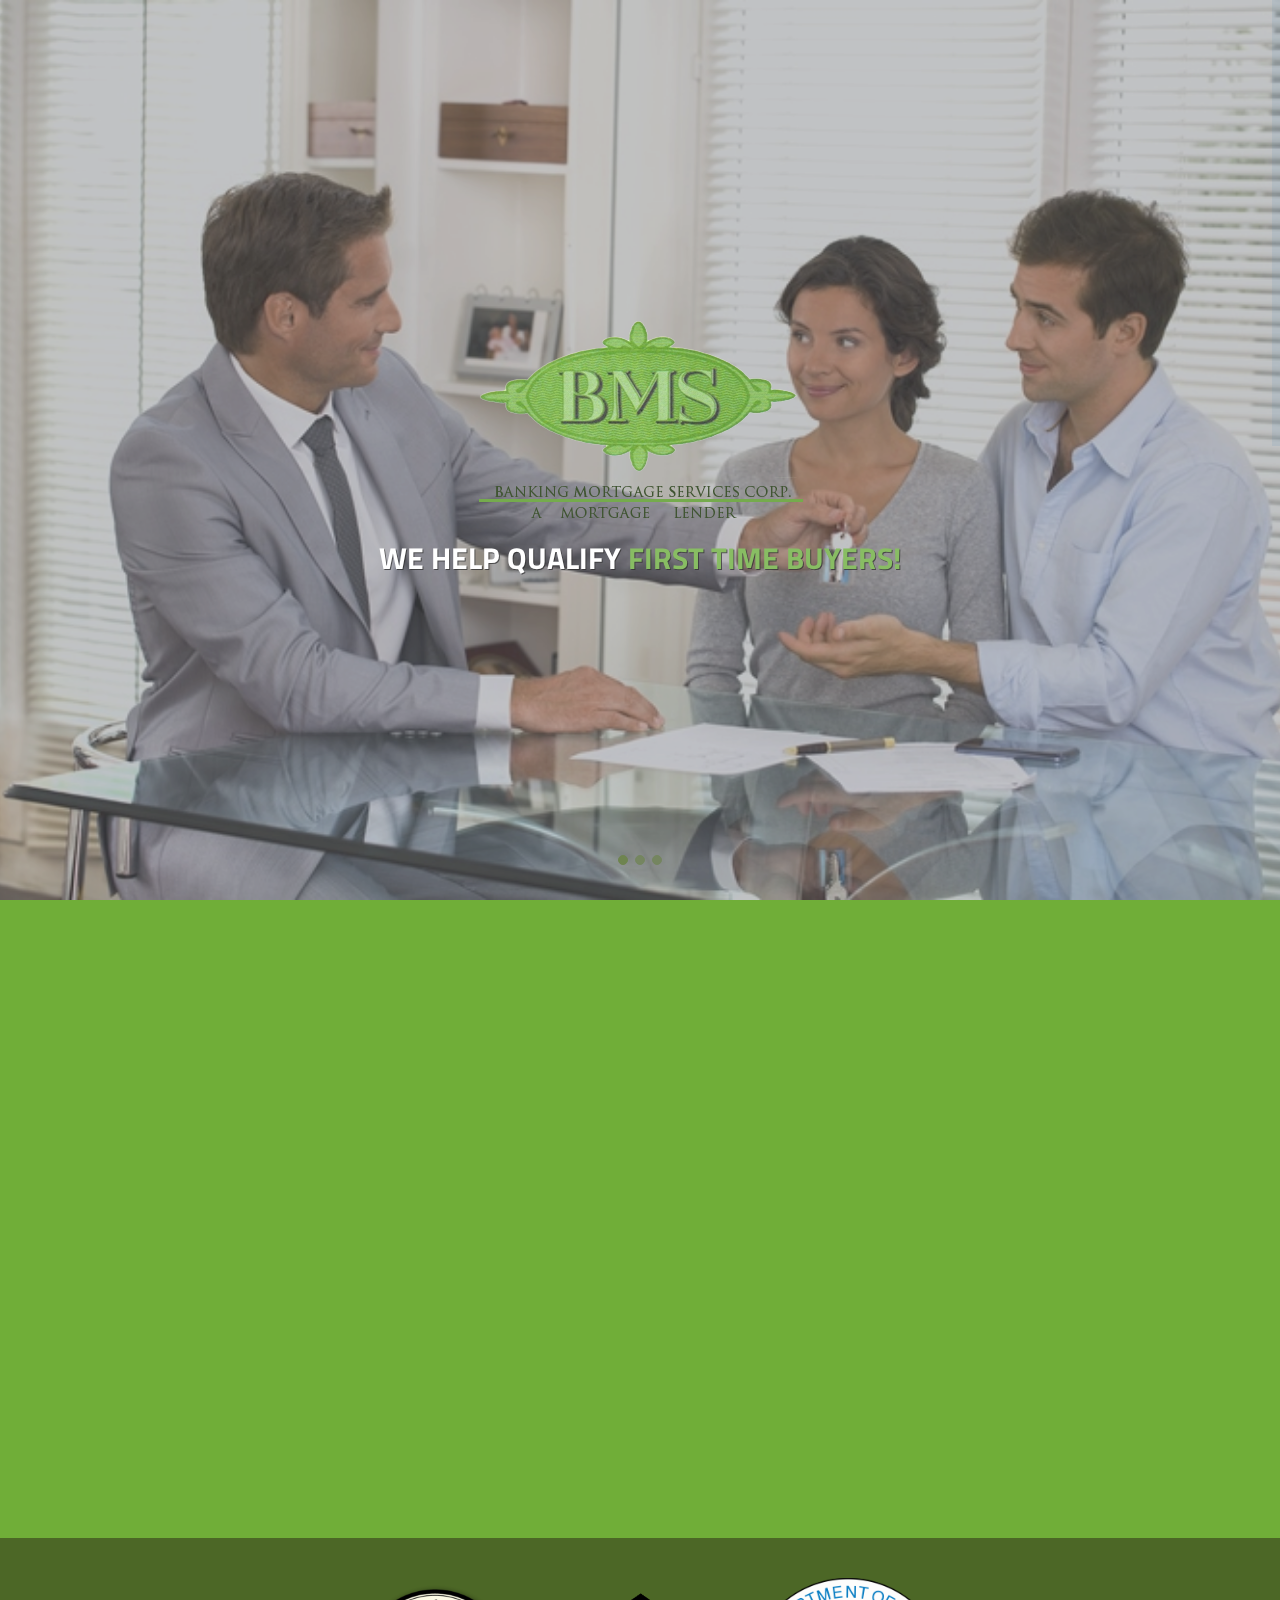
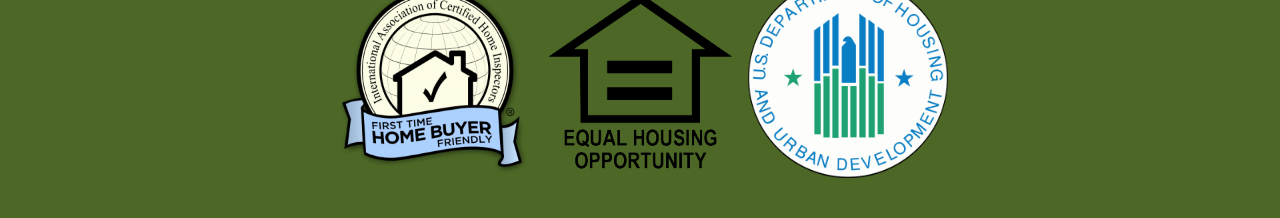
==== commit 830ac7e5: "push" ====
--- a/public/index.html
+++ b/public/index.html
@@ -75,30 +75,30 @@
       <div class="slide-1"></div>
       <div class="hero">
         <hgroup>
+            <img src="img/loog.png"height="217px" width="350px" alt=""> 
             <h2><b>We help qualify <span>first time buyers!</b></span></h2>        
             <h3></h3>
         </hgroup>
-        <a href="#audio" class="scrollupto"><button class="btn btn-hero btn-lg" role="button">Click Here</button></a>
       </div>
     </div>
     <div class="item slides">
       <div class="slide-2"></div>
       <div class="hero">        
         <hgroup> 
+           <img src="img/loog.png"height="217px" width="350px" alt=""> 
             <h2><b>Save hundreds <span>on your mortgage payment!</b></span></h2>        
             <h3></h3>
         </hgroup>       
-        <button class="btn btn-hero btn-lg" href="#tints"role="button">Click Here</button>
       </div>
     </div>
     <div class="item slides">
       <div class="slide-3"></div>
       <div class="hero">        
         <hgroup>
+           <img src="img/loog.png"height="217px" width="350px" alt=""> 
             <h2><b>We offer FHA Programs for <span>seniors 62 years of age and over!</b></span></h2>         
             <h3></h3>
         </hgroup>
-        <button class="btn btn-hero btn-lg" href="#rims"role="button">Click Here</button>
       </div>
     </div>
   </div> 
@@ -111,18 +111,22 @@
           <div class="col-md-12 wow bounceInRight animated">
             <div class="bs-example">
               <ul class="nav nav-tabs">
-                  <li class="active"><a data-toggle="tab" href="#sectionA"><i class="fa fa-volume-up"></i></a></li>
-                  <li><a data-toggle="tab" href="#sectionB"><i class="fa fa-cogs"></i></a></li>
-                  <li><a data-toggle="tab" href="#sectionC"><i class="fa fa-car"></i></a></li>
+                  <li class="active"><a data-toggle="tab" href="#sectionA"><i class="fa fa-home"></i></a></li>
+                  <li><a data-toggle="tab" href="#sectionB"><i class="fa fa-home"></i></a></li>
               </ul>
               <div class="tab-content">
                   <div id="sectionA" class="tab-pane fade in active">
-                      <h3>Audio</h3>
-                      <p>Nothing makes a drive better than music and your car stereo – just the way you like it. Make Banking Mortgage Services your one stop for your custom car audio and car stereo installation needs. From iPod integration to custom stereo installation and subwoofer enclosures, we do it all.</p>
-                  </div>
+                      <h3>Home Loans</h3>
+<p>Banking Mortgage Services Corp. is an approved Lender with HUD. We specialize in Government (FHA, VA) loans, First Time Home buyers, Conventional with Fannie Mae and Freddie Mac, FNMA HomePath Loan as well as Foreign Nationals and Commercial Real Estate Loans.
+
+</p>    <p>Banking Mortgage Services Corp. counts with an array of programs that will satisfy the financial needs of every customer. We have financing programs from First and Second Mortgages to Reverse and Home Equity Lines of Credit. Before you shop, give us a call, permit us to counsel you and give you a quote. Initial visits for consultation are free of charge.
+
+</p>            <p>BMS Corp. is solely a Mortgage Banker, we process your Mortgage application, we underwrite the file and we fund the loan. All services are conveniently done in house. We are strictly a Mortgage Finance Company, with the experience and technology to help our clients with all their individual needs. BMS has been established since 1987, we pride ourselves in service to the client and to the community.
+
+</p> <p>Minimum Mortgage Amount For Residential Loans $ 70,000.00 and for Comercial $ 500,000.00</p> </div>
                   <div id="sectionB" class="tab-pane fade">
-                      <h3>Tints</h3>
-                      <p>We offer a full complement of professional window tinting for automobiles, boats, homes and office buildings. Whether you're a private owner or a commercial business, our certified technicians can help you select the right tint solution for your application. We guarantee service and have lifetime warranties available.</p>
+                      <h3>Jumbo and Super Jumbo</h3>
+                      <p>Jumbo and super jumbo loans are loans that are above Fannie Mae and Freddie Mac conforming loan limits of $417,000. The jumbo is above $417K and the super jumbo is in excess of $650K.</p><p>At BMS we have the knowledge, understanding and availability of funds to expedite the purchasing of a luxury home. Our loan originators will walk you through the process with our white glove expertise and present to you all options through our various programs for attaining a jumbo to super jumbo loan. We understand that through these tough economic changes these options have become limited because of stringent guidelines found in standard banks. However, BMS has maintained financing these particular loans throughout these economic challenging times.</p><p>By filling out our 24 hour prequalification form, you will be contacted by one of our loan originators and begin the process of realizing the ownership of your lavish home.</p>
                   </div>
                   <div id="sectionC" class="tab-pane fade">
                       <h3>Rims</h3>
@@ -141,12 +145,14 @@
   <div class="container">
     <div class="row">
       <div class="getit_section">
-        <h1><img src="img/loggo.png"></h1>
+        <h1><img src="img/first.png" height="200px" width="200px">
+          <img src="img/eho.png" height="200px" width="200px">
+          <img src="img/us.png" height="200px" width="200px"></h1>
       </div>  
     </div>
   </div>
 </div><!--  getit area end -->
-<div class="skill_area">
+<!--<div class="skill_area">
   <div class="service_area">
   <div class="container">
     <div class="row">
@@ -199,9 +205,9 @@
   </div>
 </div>
 </div>
-</div>
+</div>-->
 </div><!-- service area end   -->
-<div class="skill_area">
+<!--<div class="skill_area">
   <div class="container">
     <div class="row">
 
@@ -285,9 +291,9 @@
           </div>
       </div>
     </div>
-  </div>
+  </div>-->
 </div><!-- skill area end-->
-<div class="blog_area">
+<!--<div class="blog_area">
   <div class="container">
     <div class="row">
       <div class="blog_section">
@@ -342,22 +348,21 @@
   </div>
 </div><!-- blog area end   -->
 
-
-      
-
-
-<div class="getit_area">
+      
+
+
+<!--<div class="getit_area">
   <div class="container">
     <div class="row">
       <div class="getit_section">
         <h1><img src="img/lll.png"></h1>
       </div>  
     </div>
-  </div>
+  </div>-->
 </div><!--  getit area end -->
 
 
-<div class="portfolio_area">
+<!--<div class="portfolio_area">
   <div class="container">
       <div class="portfolio_section">
           <div class="col-md-12 portfolio_top">
@@ -538,7 +543,7 @@
       
     </div>
     
-  </div>
+  </div>-->
 </div><!-- portfolio area end   -->
 
 
@@ -549,7 +554,7 @@
 
 
 
-<div class="contact_area">
+<!--<div class="contact_area">
 
   <div class="container">
     <div class="row">
@@ -608,7 +613,7 @@
                     </div>
       </div>
     </div>
-  </div> 
+  </div> -->
 </div><!-- contact area end   -->
  <!-- Example Modal 1 -->
     <div class="portfolio-modal modal fade" id="portfolioModal1" tabindex="-1" role="dialog" aria-hidden="true" style="background-image: url('assets/img/white.png')">
--- a/public/style.css
+++ b/public/style.css
@@ -170,7 +170,7 @@
   color: #4C6726;
 }
 .hero h2 span{
-  color: #4C6726;
+  color: #6CAE3F;
 }
 
 .hero h3{
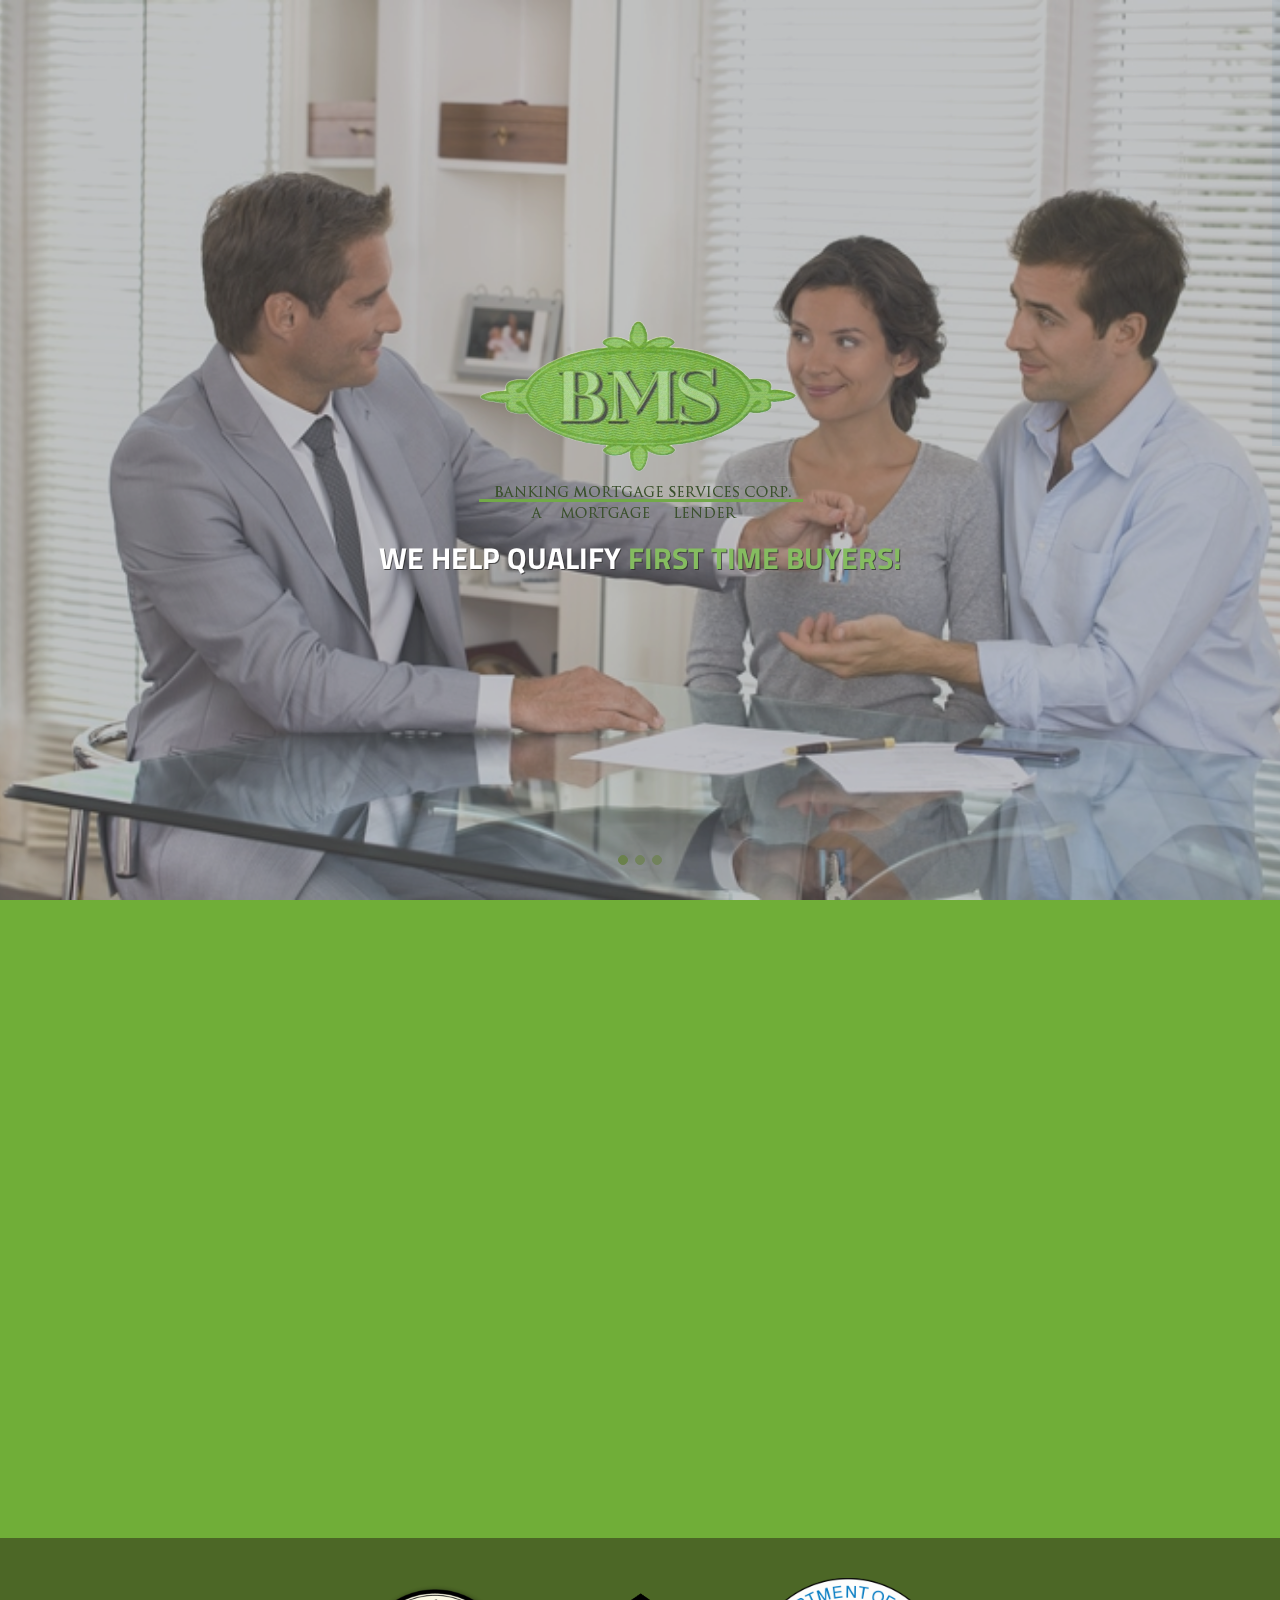
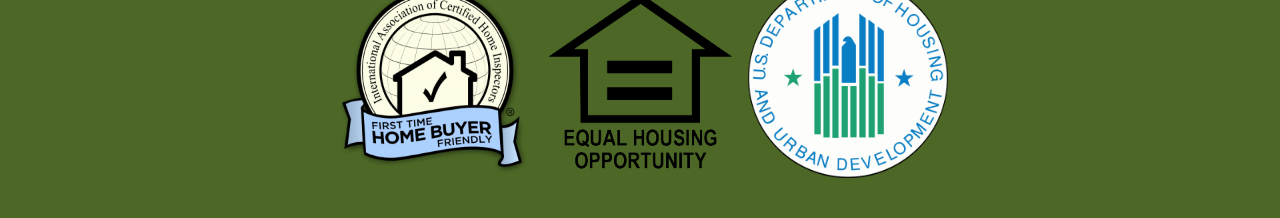
==== commit 7f078b8b: "push" ====
--- a/public/index.html
+++ b/public/index.html
@@ -58,7 +58,7 @@
   <!-- END row --> 
 </header>
 
-<div class="carousel fade-carousel slide" data-ride="carousel" data-interval="2000" id="bs-carousel">
+<div class="carousel fade-carousel slide" data-ride="carousel" data-interval="3500" id="bs-carousel">
   <!-- Overlay -->
   <div class="overlay"></div>
 
--- a/public/style.css
+++ b/public/style.css
@@ -258,8 +258,8 @@
   width: 100%;
   background: none;
   overflow: hidden;
-  -webkit-transition: all 0.3s;
-  transition: all 0.3s;
+  -webkit-transition: all 0.6s;
+  transition: all 0.6s;
   opacity: 5;
   top: -100px;
   padding-bottom: 6px;
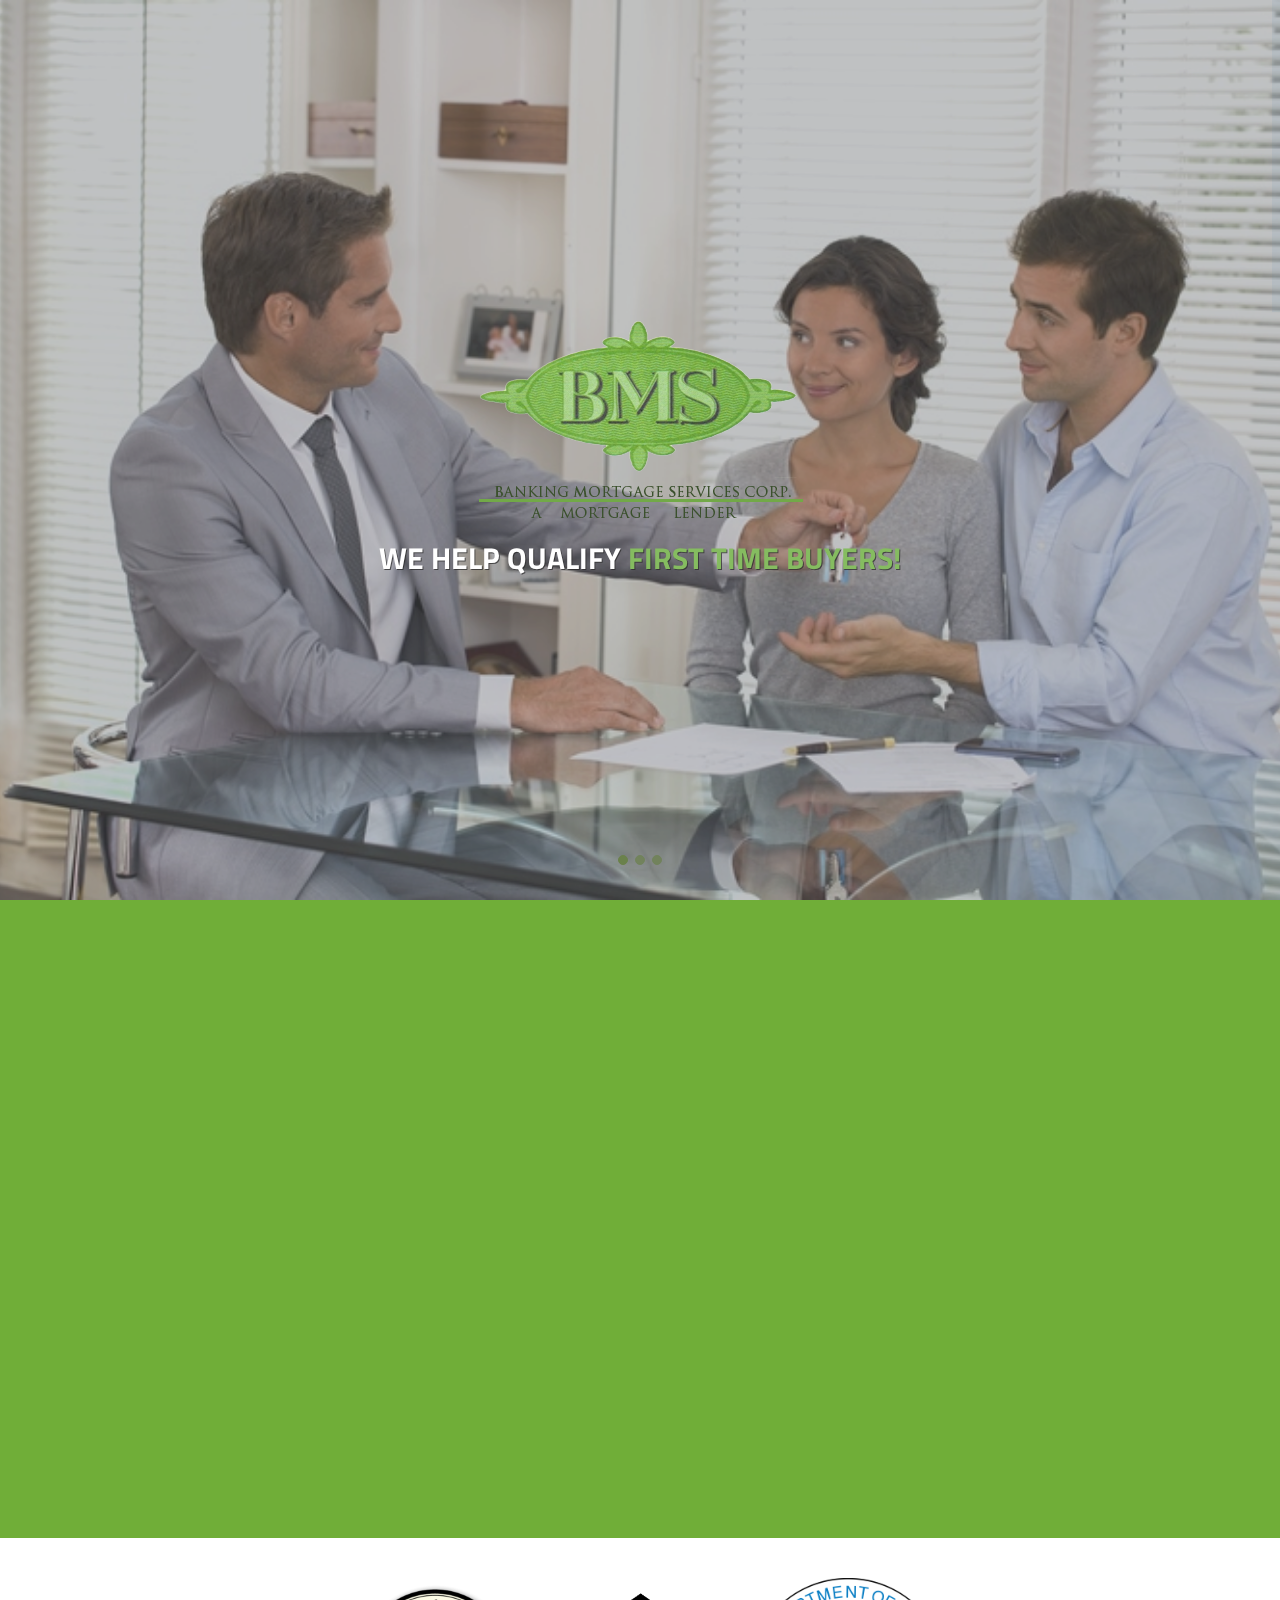
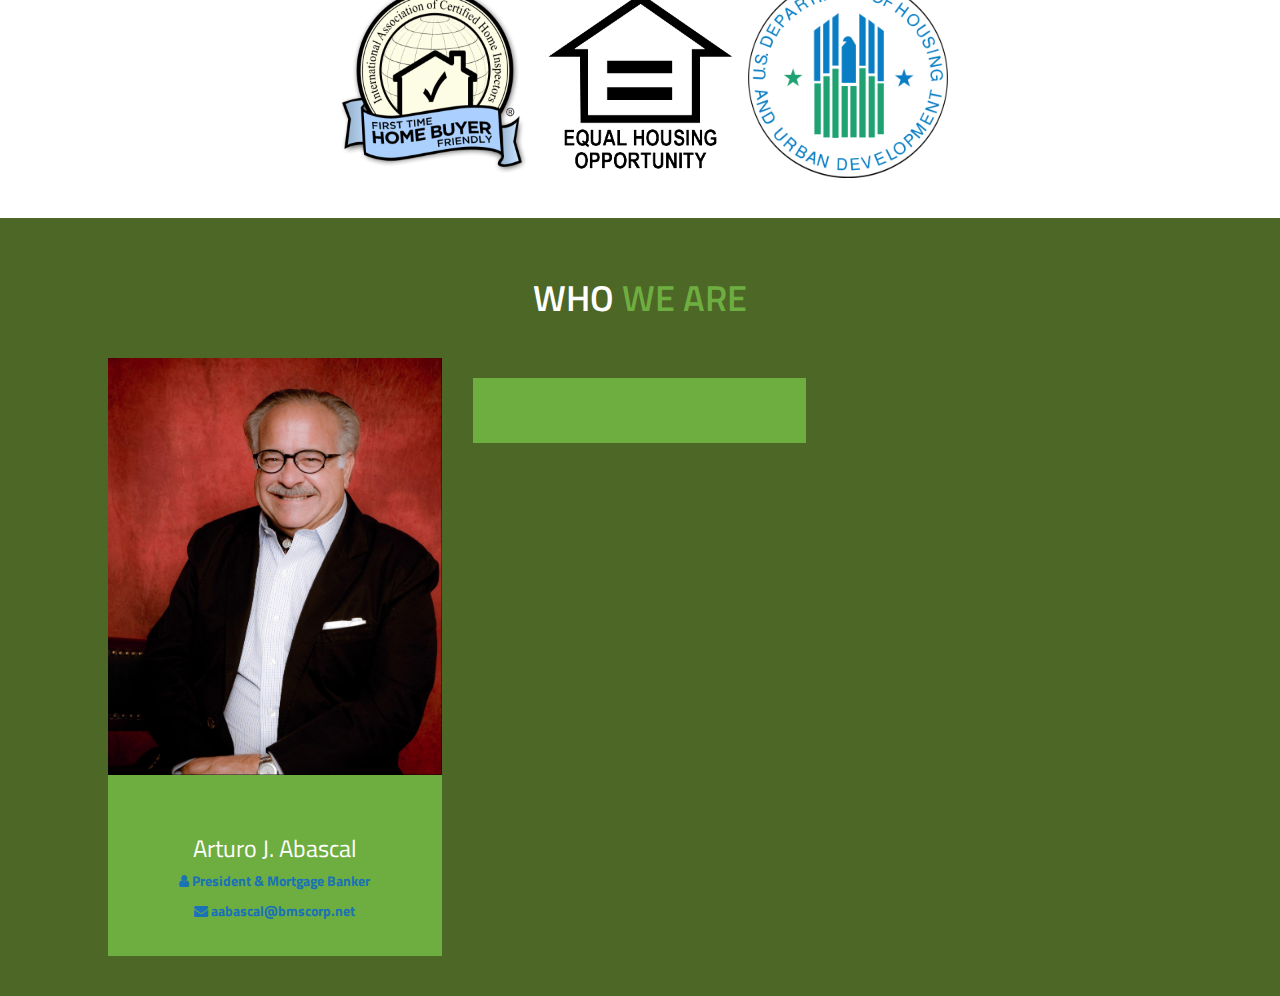
==== commit abd1b615: "push" ====
--- a/public/index.html
+++ b/public/index.html
@@ -293,48 +293,22 @@
     </div>
   </div>-->
 </div><!-- skill area end-->
-<!--<div class="blog_area">
+<div class="blog_area">
   <div class="container">
     <div class="row">
       <div class="blog_section">
           <h1>Who <span>We Are</span></h1>
           <div class="single_blog col-md-4 slider-content">
             <a href="#portfolioModal1" data-toggle="modal">
-                <img src="img/carlos.jpg" alt="">
+                <img src="img/arturo.jpg" alt="">
                 <div class="slider-text">
-                  <h3>Carlos Moreno</h3>
-                  <p> <i class="fa fa-user"></i> President & Cheif Strategy Officer 
+                  <h3>Arturo J. Abascal</h3>
+                  <p> <i class="fa fa-user"></i> <b>President & Mortgage Banker </p>
+                  <p><i class="fa fa-envelope"></i> <a href="mailto:aabascal@bmscorp.net">aabascal@bmscorp.net</b></a></p>
                 </div>
             </a>
           </div> 
-          <div class="single_blog col-md-4 slider-content">
-            <a href="portfolioModal2" data-toggle="modal">
-                <img src="img/ee.jpg" alt="">
-                <div class="slider-text">
-                  <h3>Emily Foran</h3>
-                  <p> <i class="fa fa-user"></i> Art Director 
-
-                </div>
-            </a>
-          </div> 
-          <div class="single_blog col-md-4 slider-content">
-            <a href="#portfolioModal3" data-toggle="modal">
-                <img src="img/ff.jpg" alt="">
-                <div class="slider-text">
-                  <h3>Fernando Barcelona</h3>
-                  <p> <i class="fa fa-user"></i> Creative Director 
-                </div>
-            </a>
-          </div>    
-          <center><div class="single_blog col-md-4 slider-content">
-            <a href="#portfolioModal4" data-toggle="modal">
-                <img src="img/juan.jpg" alt="">
-                <div class="slider-text">
-                  <h3>Juan Ley</h3>
-                  <p> <i class="fa fa-user"></i> Multicultural Copywriter 
-                </div>
-            </a>
-          </div>   
+            
         <div class="single_blog col-md-4 slider-content">
             <a href="#portfolioModal5">
                 <img src="img/.jpg" alt="">
--- a/public/style.css
+++ b/public/style.css
@@ -611,7 +611,7 @@
 
 
 .getit_area{
-  background: #4C6726;
+  background: #fff;
 }
 
 .getit_area h1{
@@ -859,7 +859,7 @@
 }
 
 .blog_section h1 span{
-  color: #4C6726;
+  color: #6EAD40;
 }
 
 .single_blog {
@@ -908,7 +908,7 @@
 .slider-text {
   height: 100%;
   padding: 40px 40px 25px 40px;
-  background: #F5F6FA;
+  background: #6EAD40;
   color: #7a8188;
   -webkit-transition: all .5s ease-in-out;
   -moz-transition: all .5s ease-in-out;
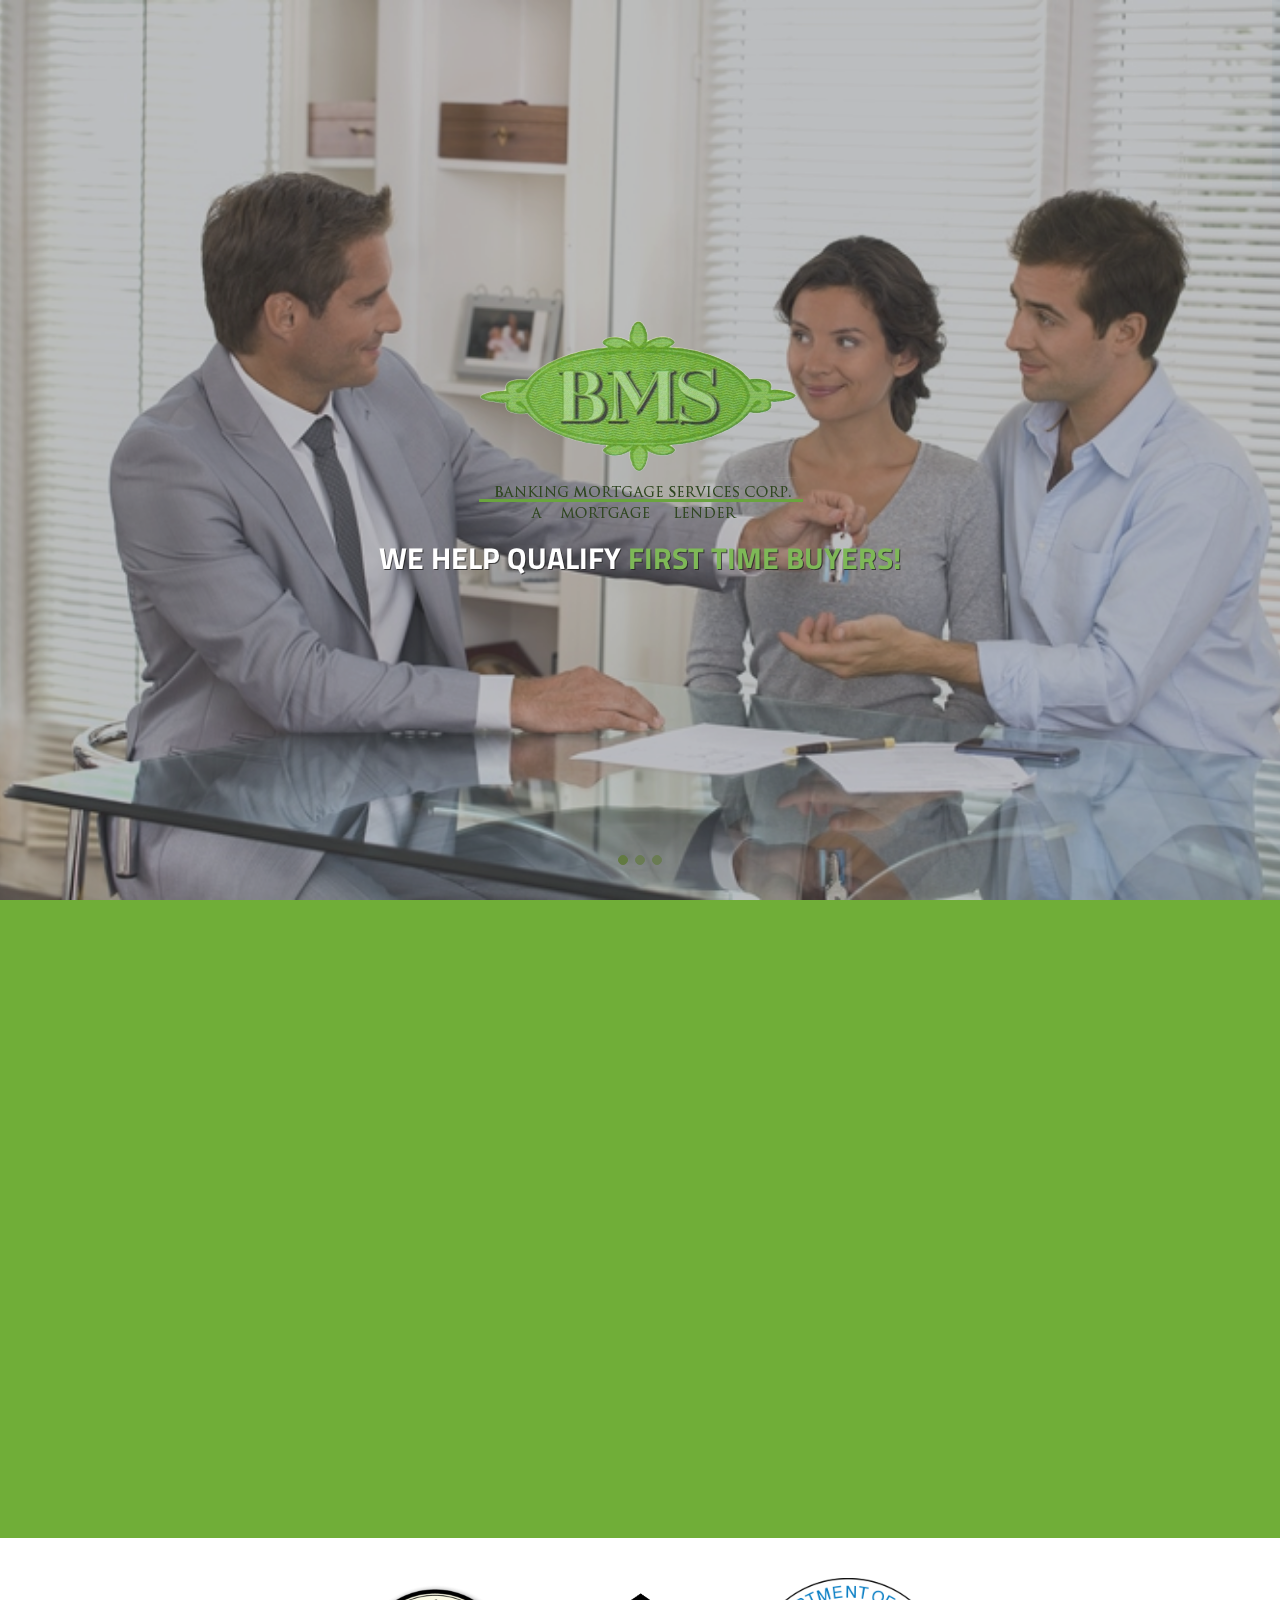
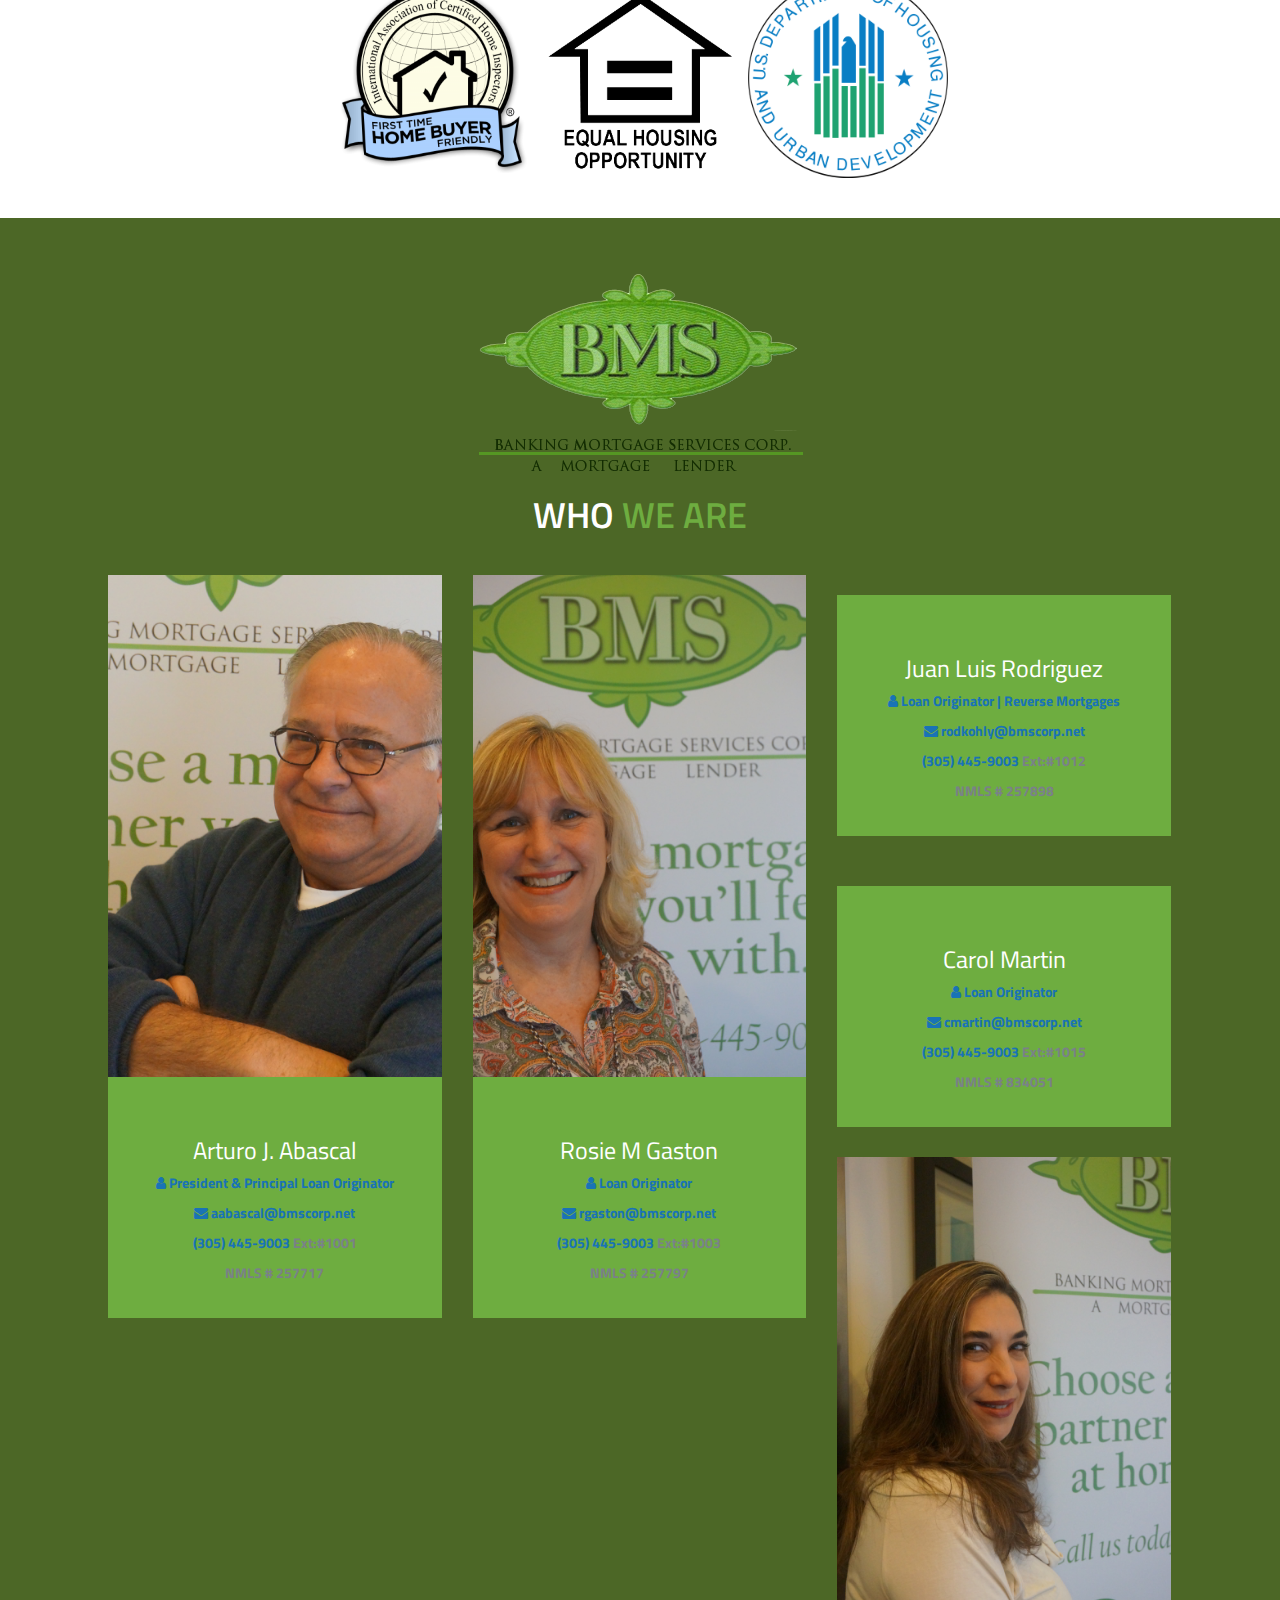
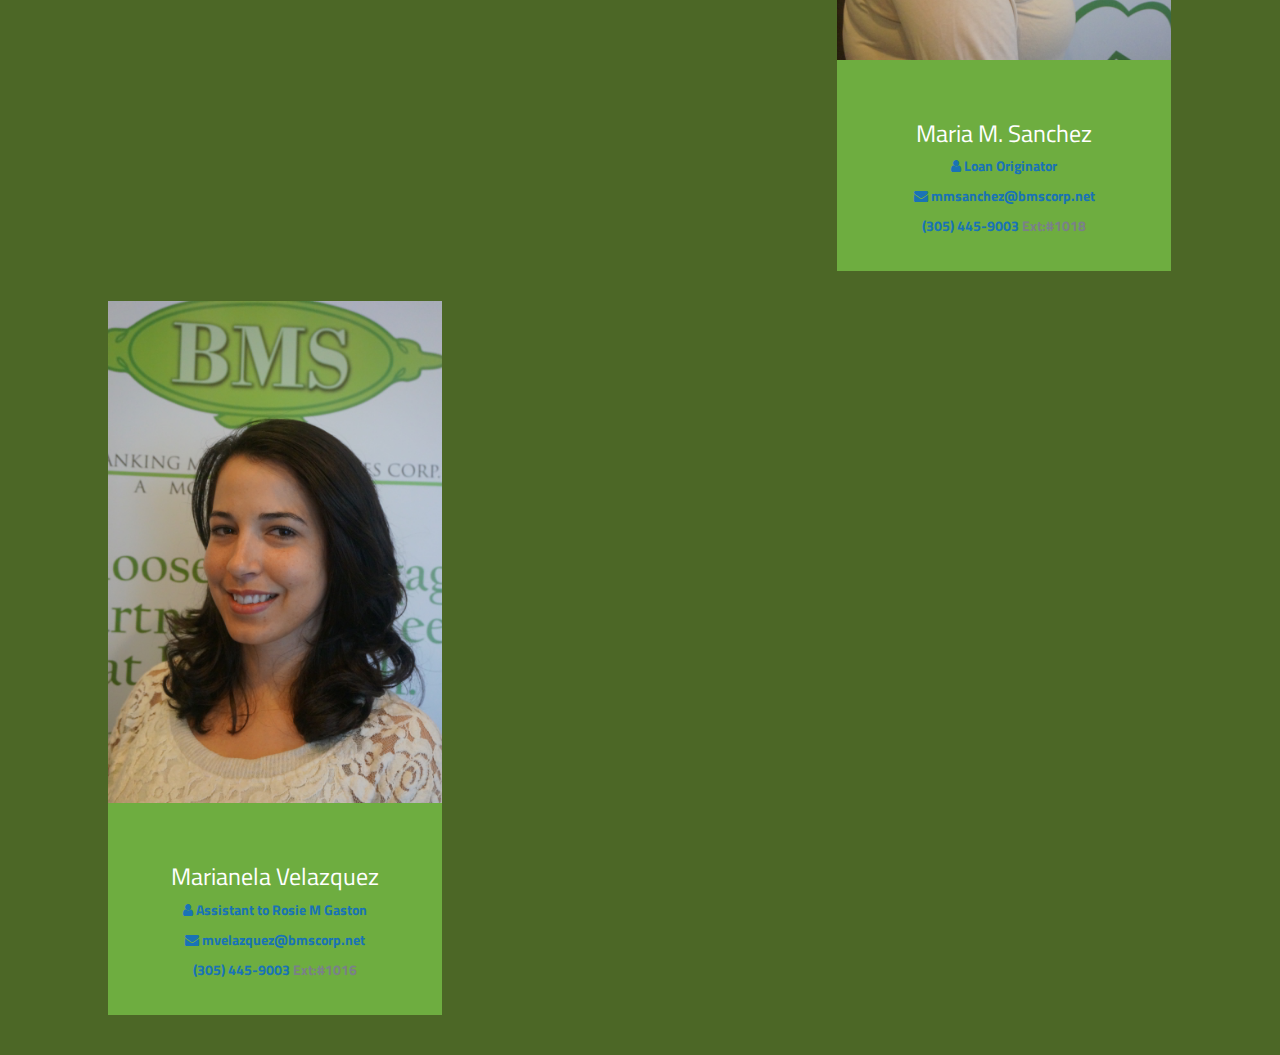
==== commit e304198d: "push" ====
--- a/public/index.html
+++ b/public/index.html
@@ -297,26 +297,81 @@
   <div class="container">
     <div class="row">
       <div class="blog_section">
+        <img src="img/loog.png"height="217px" width="350px" alt="">
           <h1>Who <span>We Are</span></h1>
           <div class="single_blog col-md-4 slider-content">
             <a href="#portfolioModal1" data-toggle="modal">
                 <img src="img/arturo.jpg" alt="">
                 <div class="slider-text">
                   <h3>Arturo J. Abascal</h3>
-                  <p> <i class="fa fa-user"></i> <b>President & Mortgage Banker </p>
-                  <p><i class="fa fa-envelope"></i> <a href="mailto:aabascal@bmscorp.net">aabascal@bmscorp.net</b></a></p>
+                  <p> <i class="fa fa-user"></i> <b>President & Principal Loan Originator </p>
+                  <p><i class="fa fa-envelope"></i> <a href="mailto:aabascal@bmscorp.net">aabascal@bmscorp.net </b> </a></p>
+                  <p> <a href="tel:3054459003"><b>(305) 445-9003</a> Ext:#1001</b></p>
+                  <p><b>NMLS # 257717</b></p>
+                </div>
+          </a>
+           
+          </div> 
+
+            
+        <div class="single_blog col-md-4 slider-content">
+            <a href="#portfolioModal1">
+                <img src="img/rosie.jpg" alt="">
+                <div class="slider-text">
+                  <h3>Rosie M Gaston</h3>
+                  <p> <i class="fa fa-user"></i> <b>Loan Originator </p>
+                  <p><i class="fa fa-envelope"></i> <a href="mailto:rgaston@bmscorp.net">rgaston@bmscorp.net </b> </a></p>
+                  <p> <a href="tel:3054459003"><b>(305) 445-9003</a> Ext:#1003</b></p>
+                  <p><b>NMLS # 257797</b></p>
                 </div>
             </a>
           </div> 
-            
-        <div class="single_blog col-md-4 slider-content">
-            <a href="#portfolioModal5">
-                <img src="img/.jpg" alt="">
+          <div class="single_blog col-md-4 slider-content">
+            <a href="#portfolioModal1">
+                <img src="img/juan.jpg" alt="">
                 <div class="slider-text">
-                  
+                   <h3>Juan Luis Rodriguez</h3>
+                  <p> <i class="fa fa-user"></i> <b>Loan Originator | Reverse Mortgages</p>
+                  <p><i class="fa fa-envelope"></i> <a href="mailto:rodkohly@bmscorp.net">rodkohly@bmscorp.net </b> </a></p>
+                  <p> <a href="tel:3054459003"><b>(305) 445-9003</a> Ext:#1012</b></p>
+                  <p><b>NMLS # 257898</b></p>
                 </div>
             </a>
-          </div>   </center>                          
+          </div>  
+          <div class="single_blog col-md-4 slider-content">
+            <a href="#portfolioModal1">
+                <img src="img/carol.png" alt="">
+                <div class="slider-text">
+                  <h3>Carol Martin</h3>
+                  <p> <i class="fa fa-user"></i> <b>Loan Originator</p>
+                  <p><i class="fa fa-envelope"></i> <a href="mailto:cmartin@bmscorp.net">cmartin@bmscorp.net </b> </a></p>
+                  <p> <a href="tel:3054459003"><b>(305) 445-9003</a> Ext:#1015</b></p>
+                  <p><b>NMLS # 834051</b></p>
+                </div>
+            </a>
+          </div>  
+          <div class="single_blog col-md-4 slider-content">
+            <a href="#portfolioModal1">
+                <img src="img/maria.jpg" alt="">
+                <div class="slider-text">
+                  <h3>Maria M. Sanchez</h3>
+                  <p> <i class="fa fa-user"></i> <b>Loan Originator</p>
+                  <p><i class="fa fa-envelope"></i> <a href="mailto:mmsanchez@bmscorp.net">mmsanchez@bmscorp.net </b> </a></p>
+                  <p> <a href="tel:3054459003"><b>(305) 445-9003</a> Ext:#1018</b></p>
+                </div>
+            </a>
+          </div>    
+          <div class="single_blog col-md-4 slider-content">
+            <a href="#portfolioModal1">
+                <img src="img/mariaelena.jpg" alt="">
+                <div class="slider-text">
+                  <h3>Marianela Velazquez</h3>
+                  <p> <i class="fa fa-user"></i> <b>Assistant to Rosie M Gaston</p>
+                  <p><i class="fa fa-envelope"></i> <a href="mailto:mvelazquez@bmscorp.net">mvelazquez@bmscorp.net </b> </a></p>
+                  <p> <a href="tel:3054459003"><b>(305) 445-9003</a> Ext:#1016</b></p>
+                </div>
+            </a>
+          </div>                          
       </div>
     </div>
   </div>
